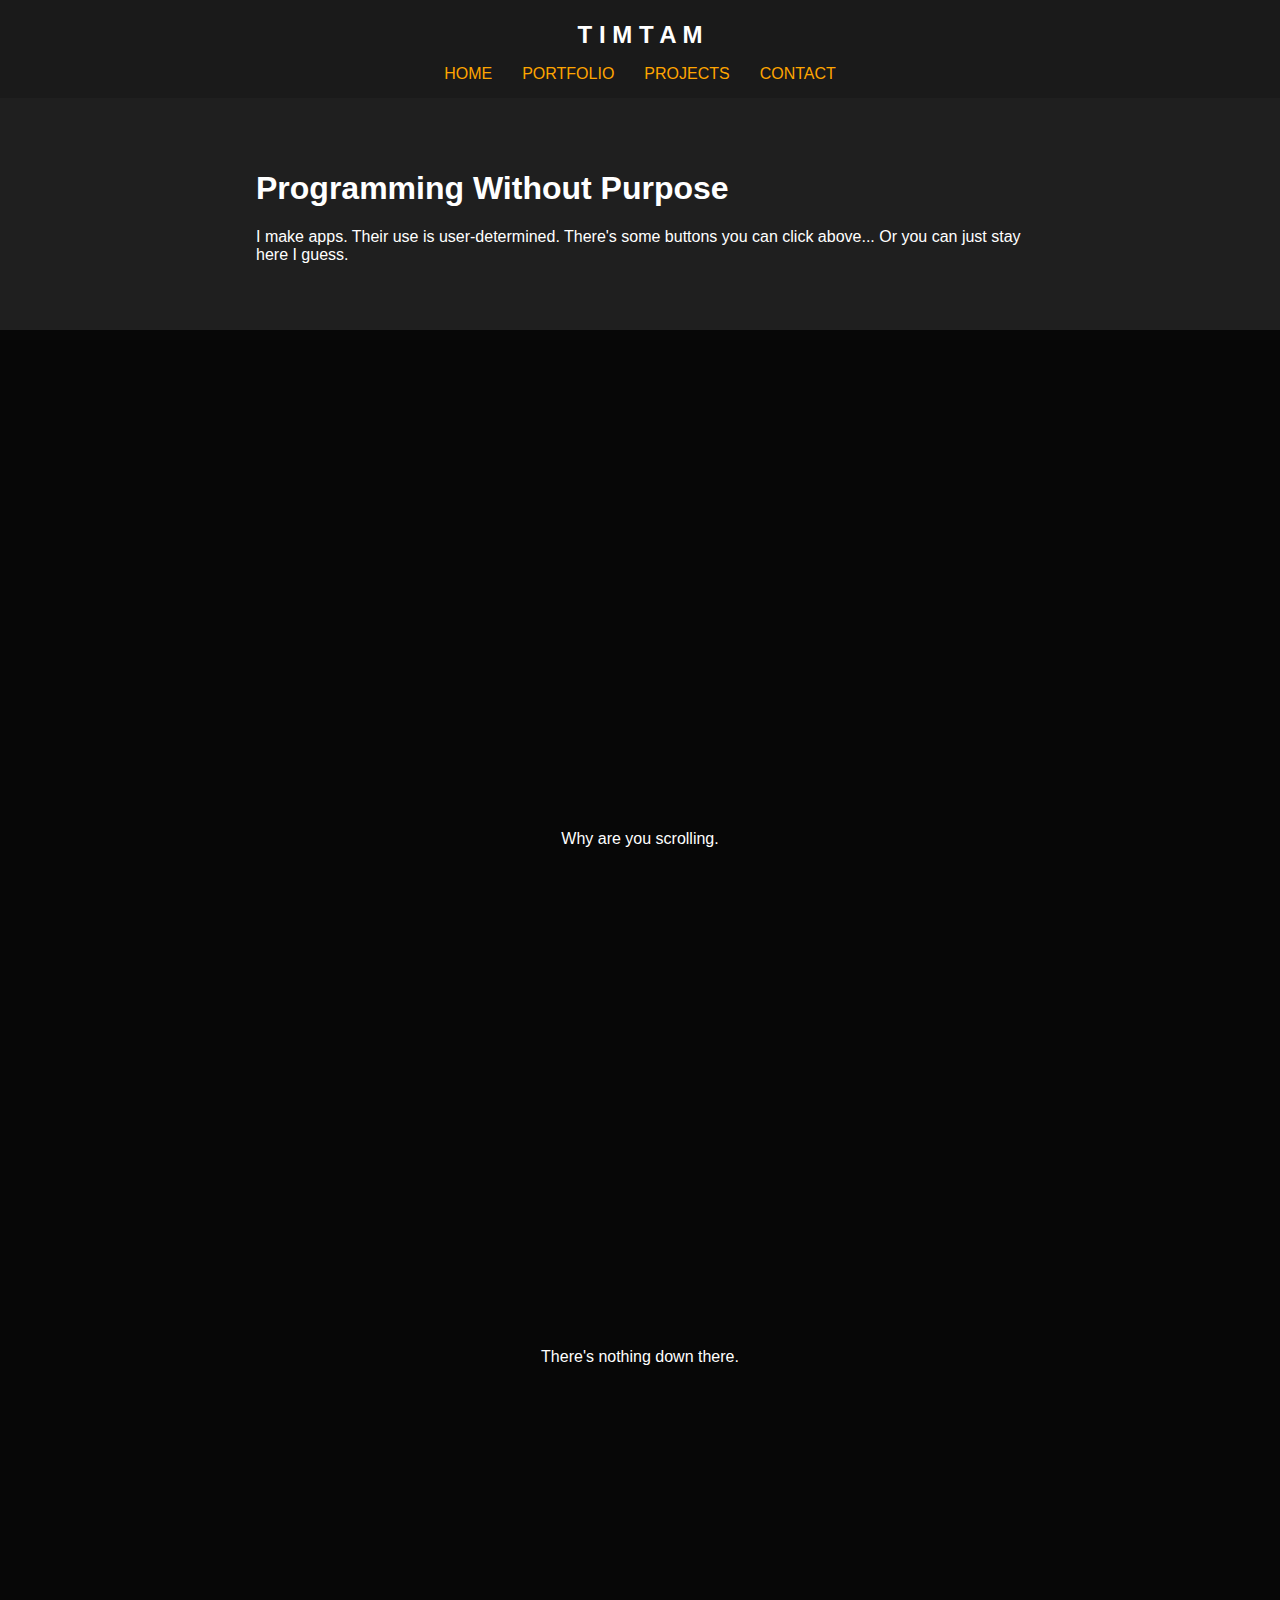
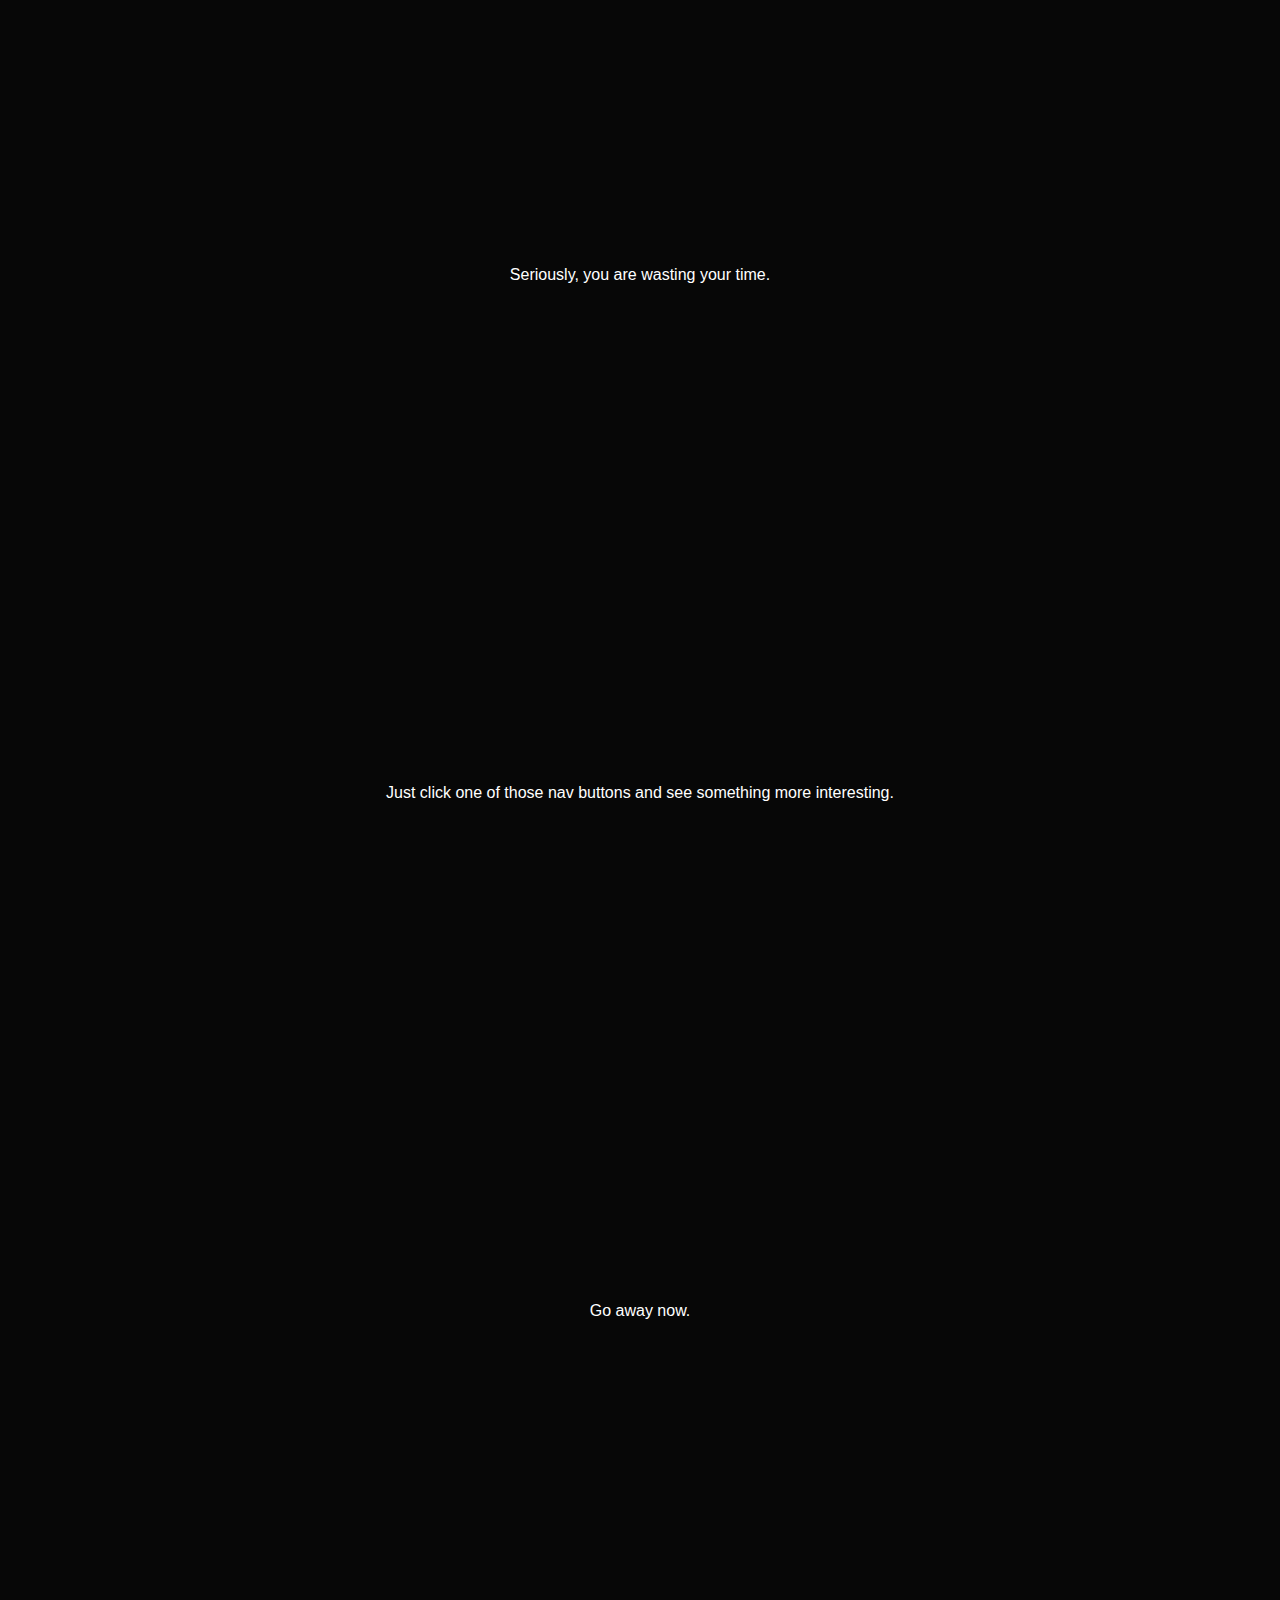
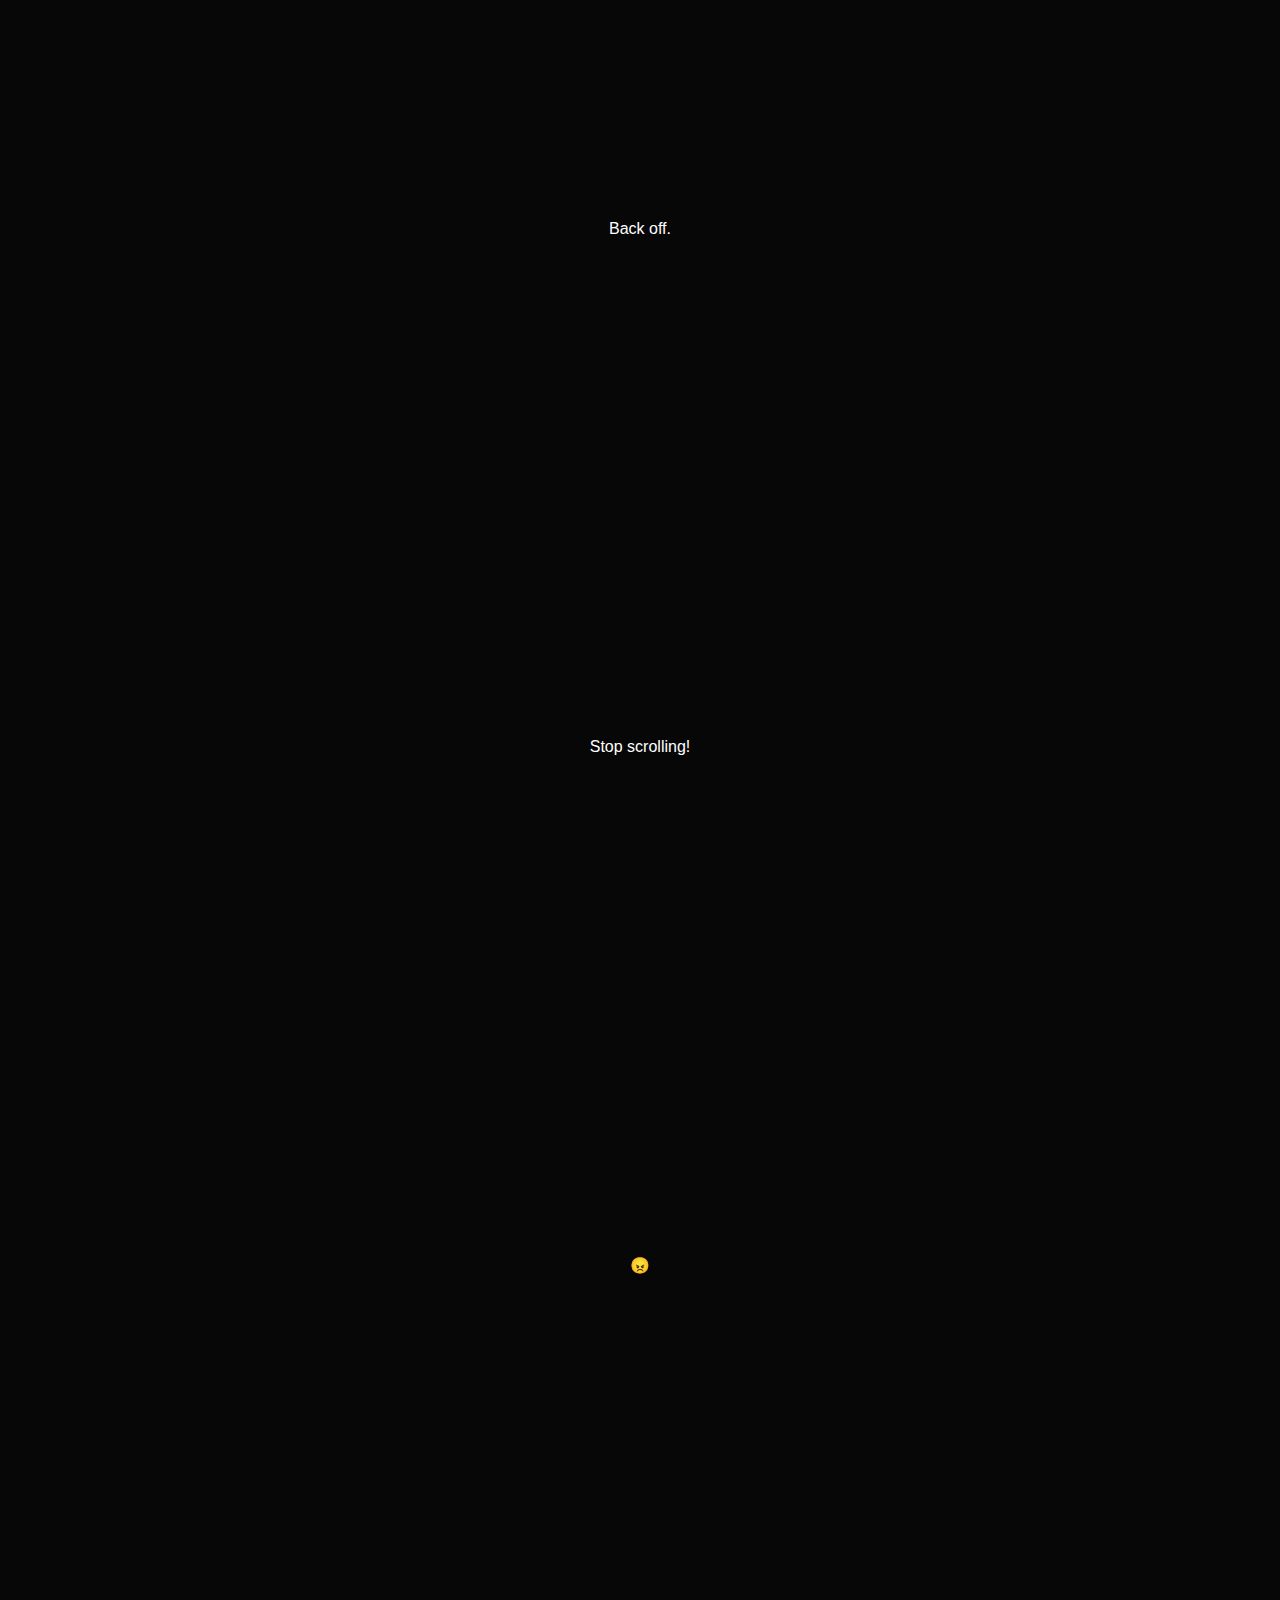
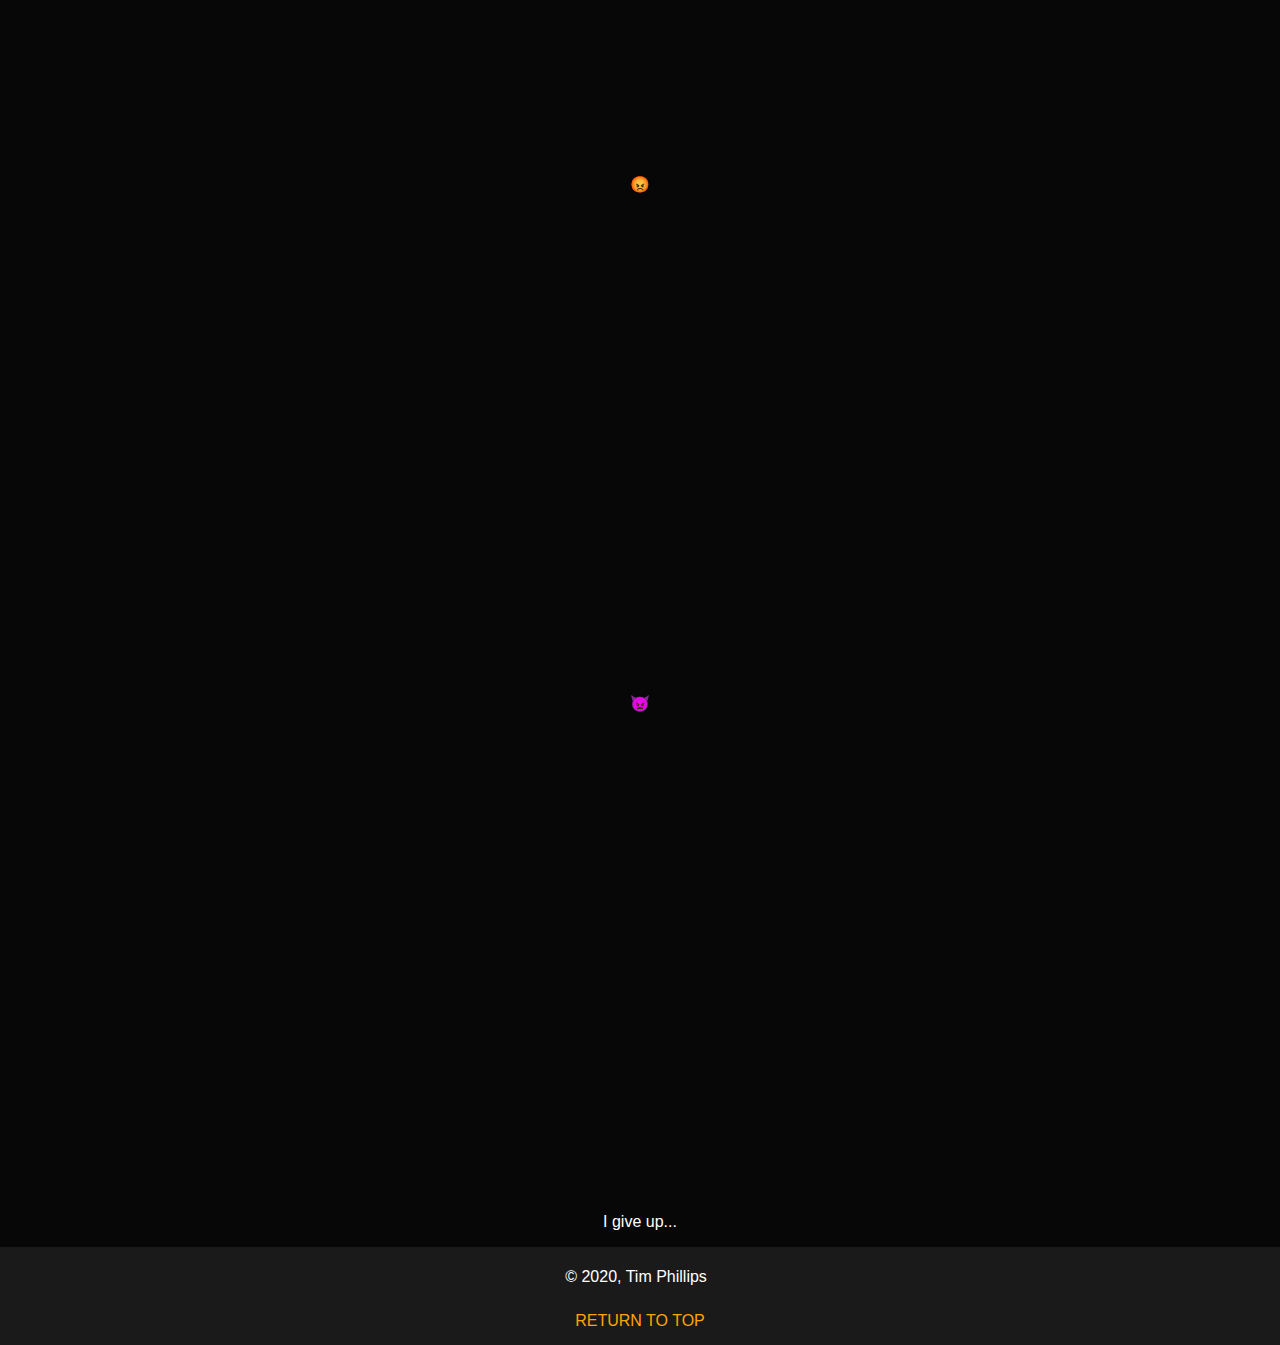
==== index.html @ d6d2168a "Fixed move to top." ====
<!DOCTYPE html>
<html lang='en'>
<head>
    <meta charset='UTF-8'>
    <meta name='author' content='Tim Phillips'>
    <meta name='description' content='A portfolio website belonging to Tim Phillips.'>

    <meta property='og:image' content='favicon.png'>
    <meta property='og:description' content='A portfolio website belonging to Tim Phillips.'>

    <meta property='og:title' content='TimTam'>
    <title>TimTam</title>

    <link rel='stylesheet' href='style.css'>
    <link rel='shortcut icon' href='favicon.png' type='image/x-icon'>
</head>
<body>
    <span id="top"></span>
    <header>
        <nav>
            <h1 class="txt-center">T I M T A M</h1>

            <ul class="nav">
                <li><a class="a" href="index.html">HOME</a></li>
                <li><a class="a" href="portfolio.html">PORTFOLIO</a></li>
                <li><a class="a" href="projects.html">PROJECTS</a></li>
                <li><a class="a" href="contact.html">CONTACT</a></li>
            </ul>
        </nav>
    </header>

    <main>
        <article>
            <h1>Programming Without Purpose</h1>
            <p>I make apps. Their use is user-determined. There's some buttons you can click above... Or you can just stay here I guess.
            </p>
        </article>

        <div style="text-align: center; margin-top: 500px;"><p>Why are you scrolling.</p></div>
        <div style="text-align: center; margin-top: 500px;"><p>There's nothing down there.</p></div>
        <div style="text-align: center; margin-top: 500px;"><p>Seriously, you are wasting your time.</p></div>
        <div style="text-align: center; margin-top: 500px;"><p>Just click one of those nav buttons and see something more interesting.</p></div>
        <div style="text-align: center; margin-top: 500px;"><p>Go away now.</p></div>
        <div style="text-align: center; margin-top: 500px;"><p>Back off.</p></div>
        <div style="text-align: center; margin-top: 500px;"><p>Stop scrolling!</p></div>
        <div style="text-align: center; margin-top: 500px;"><p>😠</p></div>
        <div style="text-align: center; margin-top: 500px;"><p>😡</p></div>
        <div class="shakey" style="text-align: center; margin-top: 500px;"><p>👿</p></div>
        <div style="text-align: center; margin-top: 500px;"><p>I give up...</p></div>
    </main>

    <footer>
        <p>© 2020, Tim Phillips</p>
        <a class="a" href="#top">RETURN TO TOP</a>
    </footer>
</body>
</html>
---- style.css ----
:root {
    --background: #070707;
    --lighter-background: #1a1a1a;
    --lightest-background: #1f1f1f;
}

html, body {
    margin: 0;
    padding: 0;
    scroll-behavior: smooth;
}

.txt-center {
    text-align: center;
}

body {
    background-color: var(--background);
    color: white;
    overflow-x: hidden;
    font-family: 'Segoe UI', Tahoma, Geneva, Verdana, sans-serif;
}

ul {
    list-style: none;
    padding: 0px;
}

.a {
    color: orange;
    text-decoration: none;
    margin: 10px;
}

.a:hover {
    color: white;
}

.nav li {
    transition-property: transform;
    transition-duration: 0.3s;
}

.nav li:hover {
    transform: scale(1.1);
}

.a:active {
    color: orangered;
}

header, footer {
    background-color: var(--lighter-background);
    display: flex;
    flex-direction: column;
    flex-wrap: wrap;
    padding: 5px;
    align-content: center;
}

header {
    position: sticky;
    left: 0;
    top: 0;
    z-index: 10;
}

header h1 {
    font-size: 1.5em;
}

.nav {
    display: flex;
    margin: 10px;
    justify-content: center;
}

.nav li {
    margin-right: 5px;
    margin-left: 5px;
}

main {
    min-height: calc(100vh - 217px);
    margin: 0 auto;
}

main article {
    background-color: var(--lightest-background);
    padding: 50px;
    padding-left: 20%;
    padding-right: 20%;
}

/* CONTENT CSS */

.shakey {
    animation-name: shake;
    animation-duration: 0.2s;
    animation-iteration-count: infinite;
}

@keyframes shake {
    0% { transform: translate(1px, 1px) rotate(0deg); }
    10% { transform: translate(-1px, -2px) rotate(-1deg); }
    20% { transform: translate(-3px, 0px) rotate(1deg); }
    30% { transform: translate(3px, 2px) rotate(0deg); }
    40% { transform: translate(1px, -1px) rotate(1deg); }
    50% { transform: translate(-1px, 2px) rotate(-1deg); }
    60% { transform: translate(-3px, 1px) rotate(0deg); }
    70% { transform: translate(3px, 1px) rotate(-1deg); }
    80% { transform: translate(-1px, -1px) rotate(1deg); }
    90% { transform: translate(1px, 2px) rotate(0deg); }
    100% { transform: translate(1px, -2px) rotate(-1deg); }
}
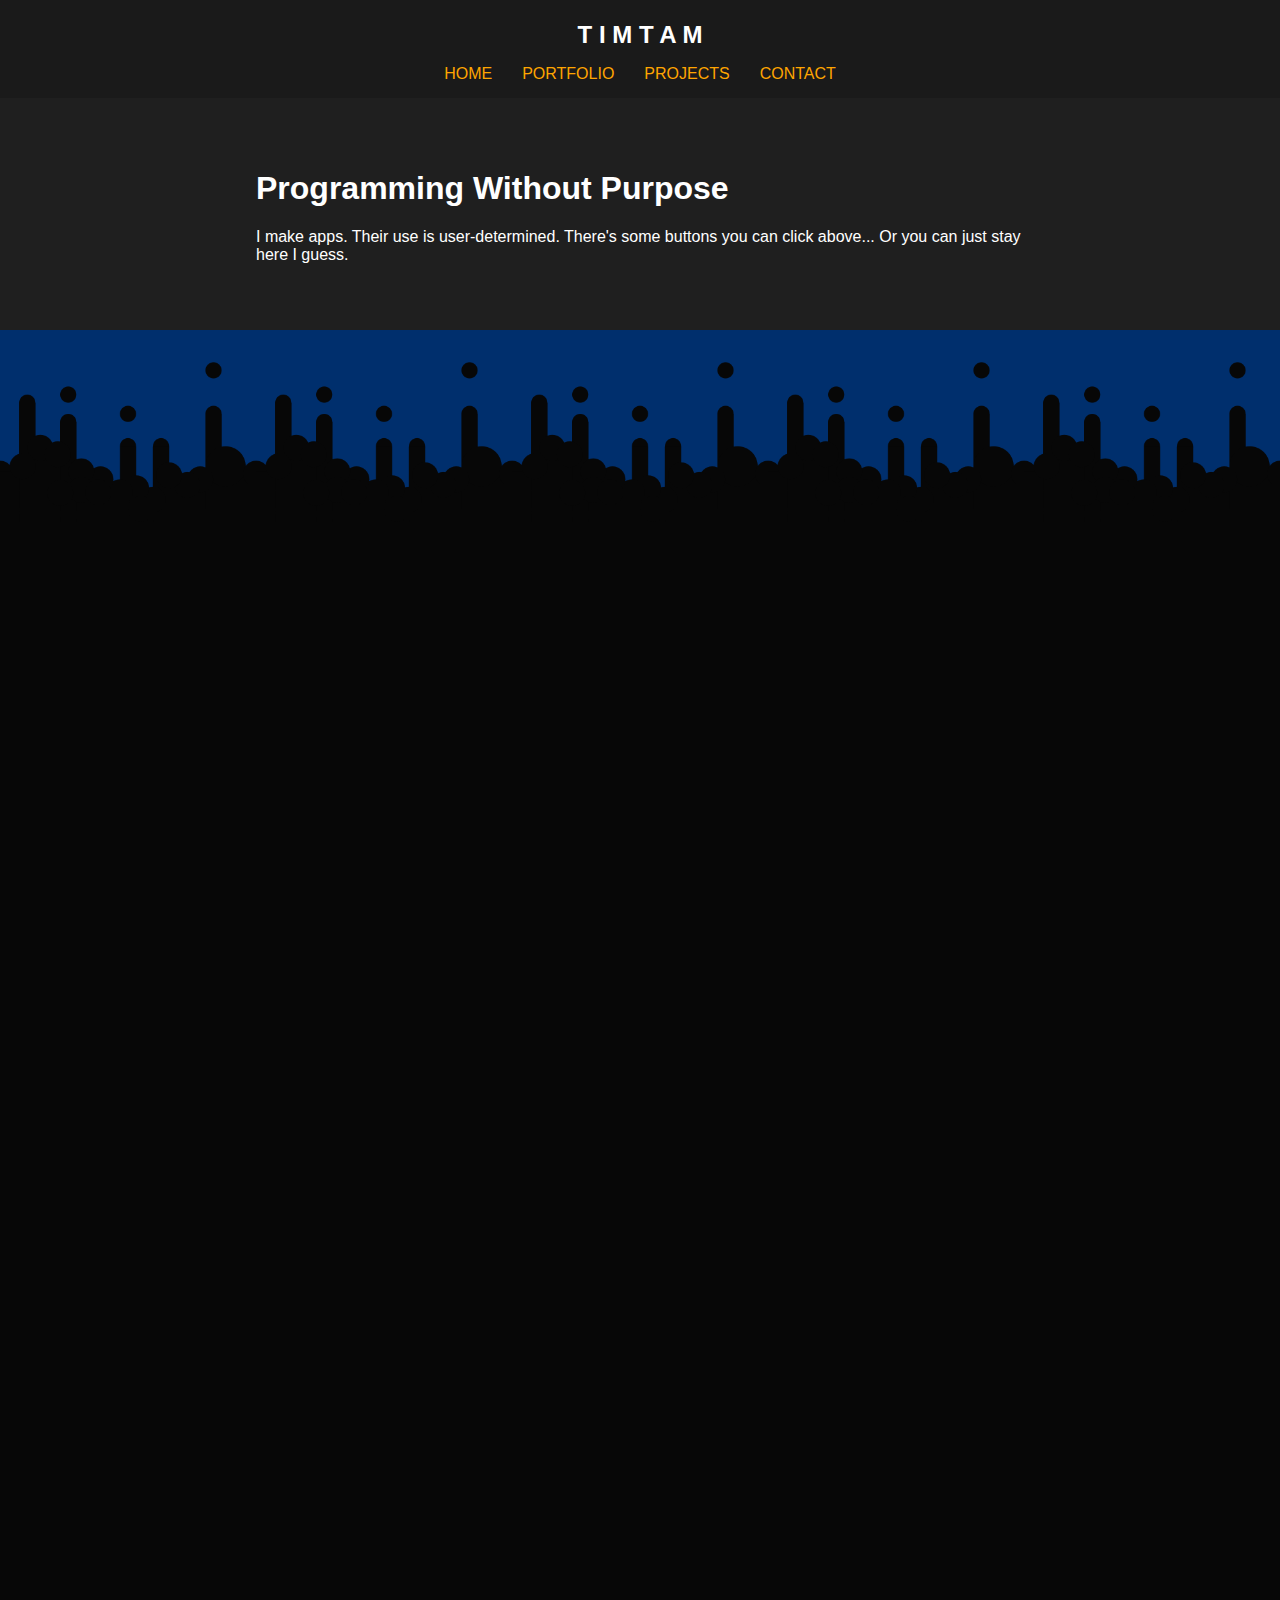
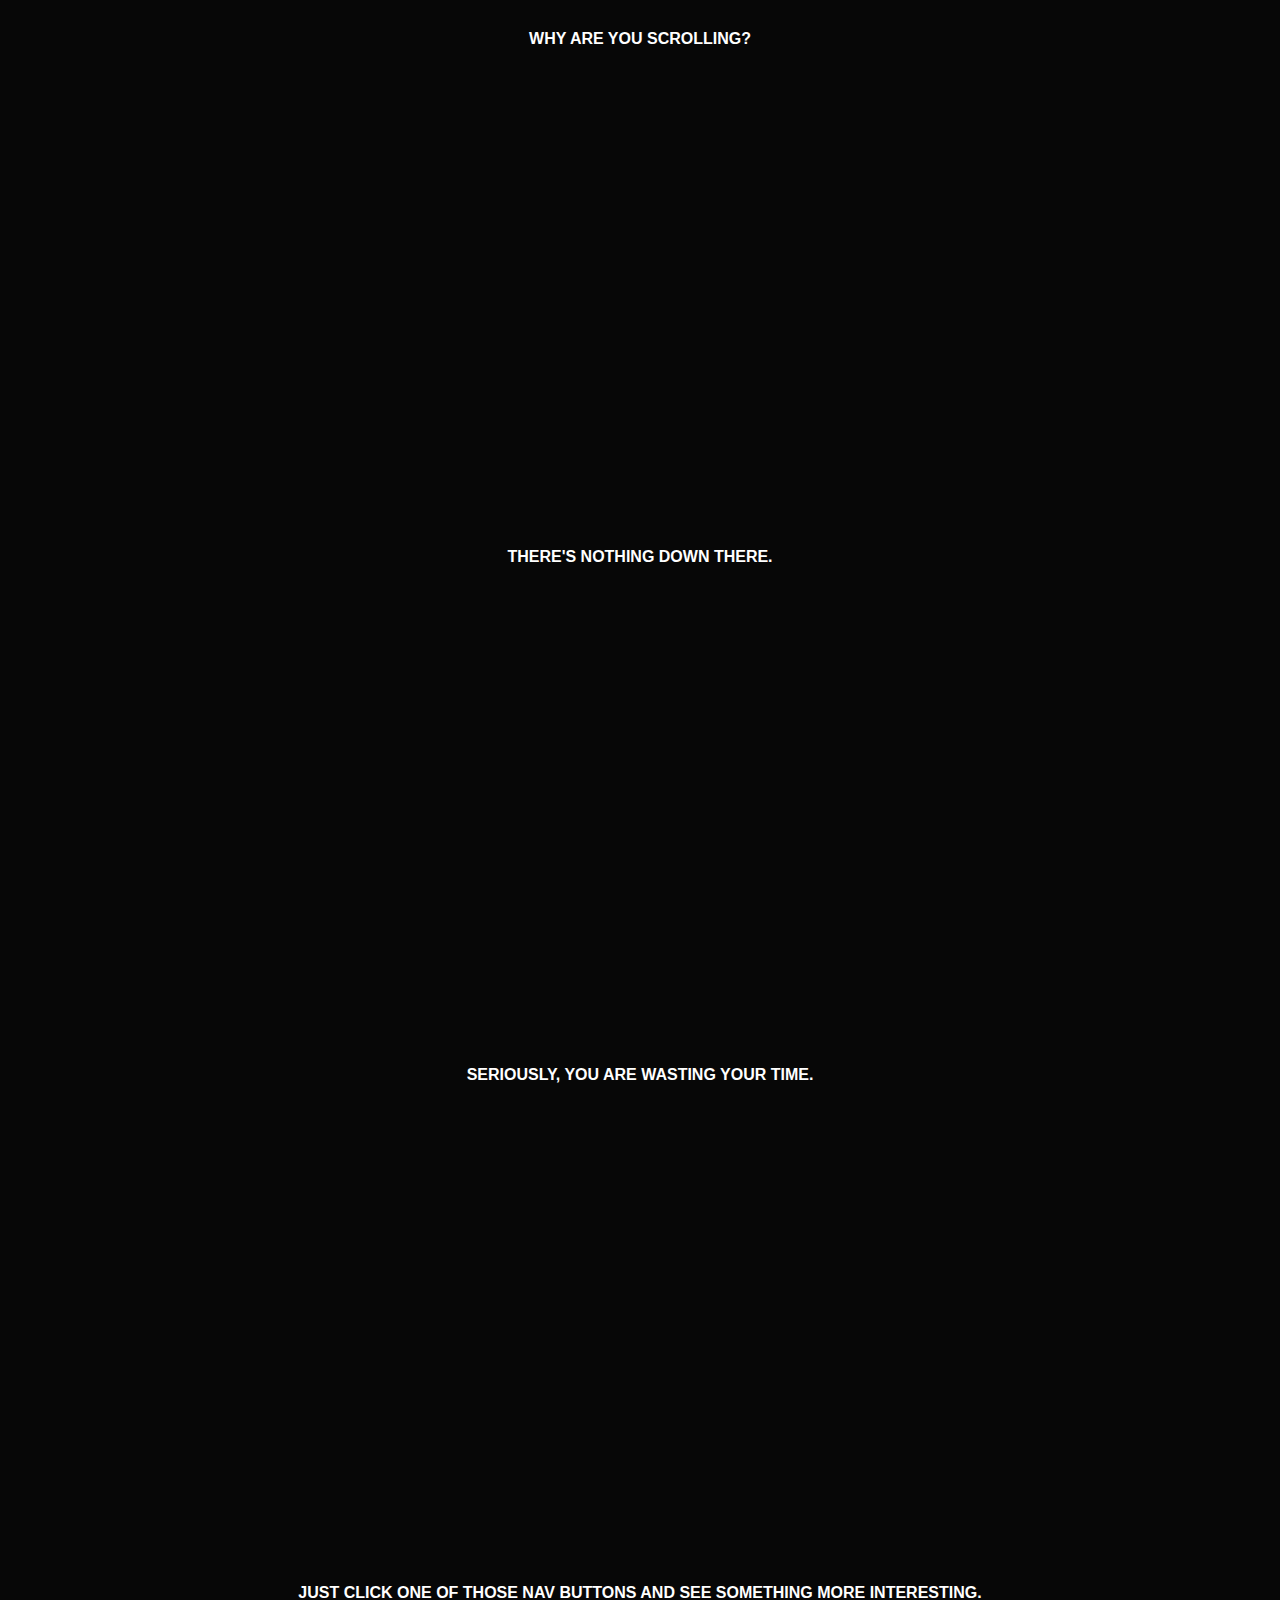
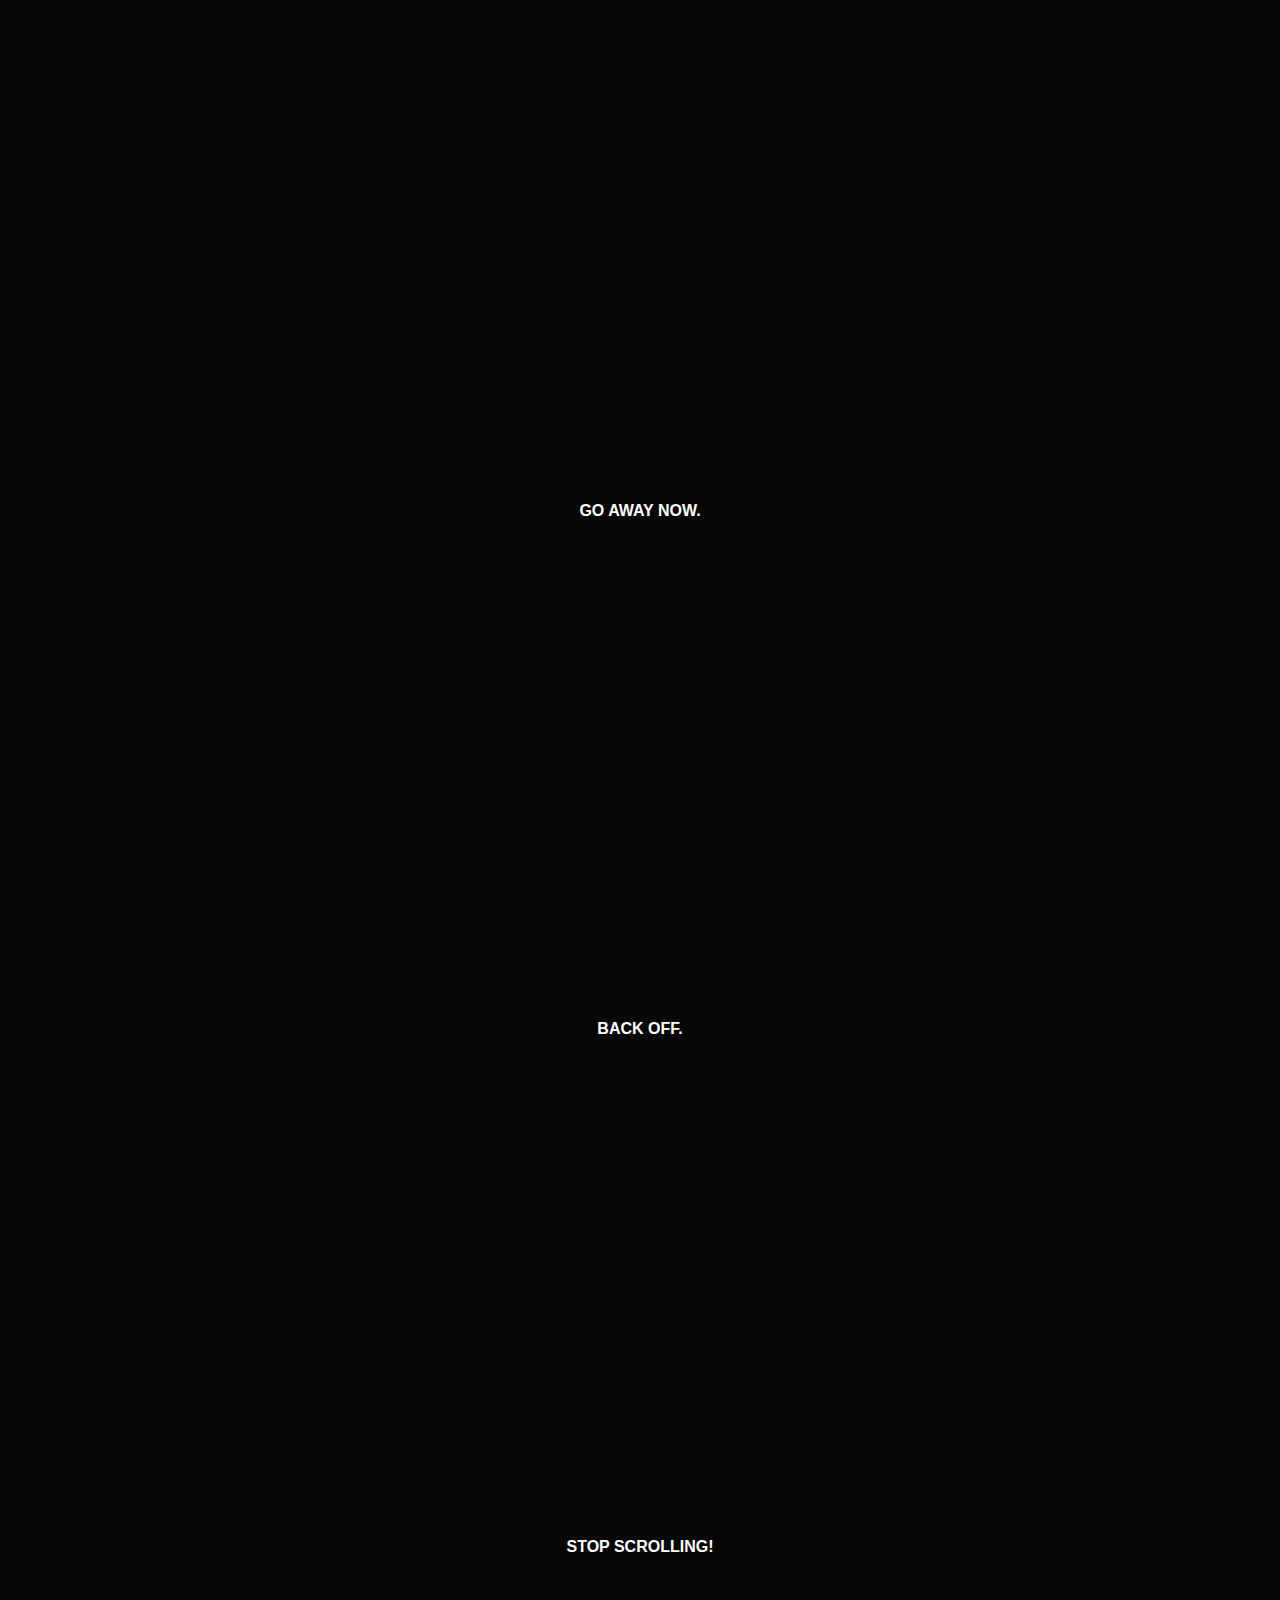
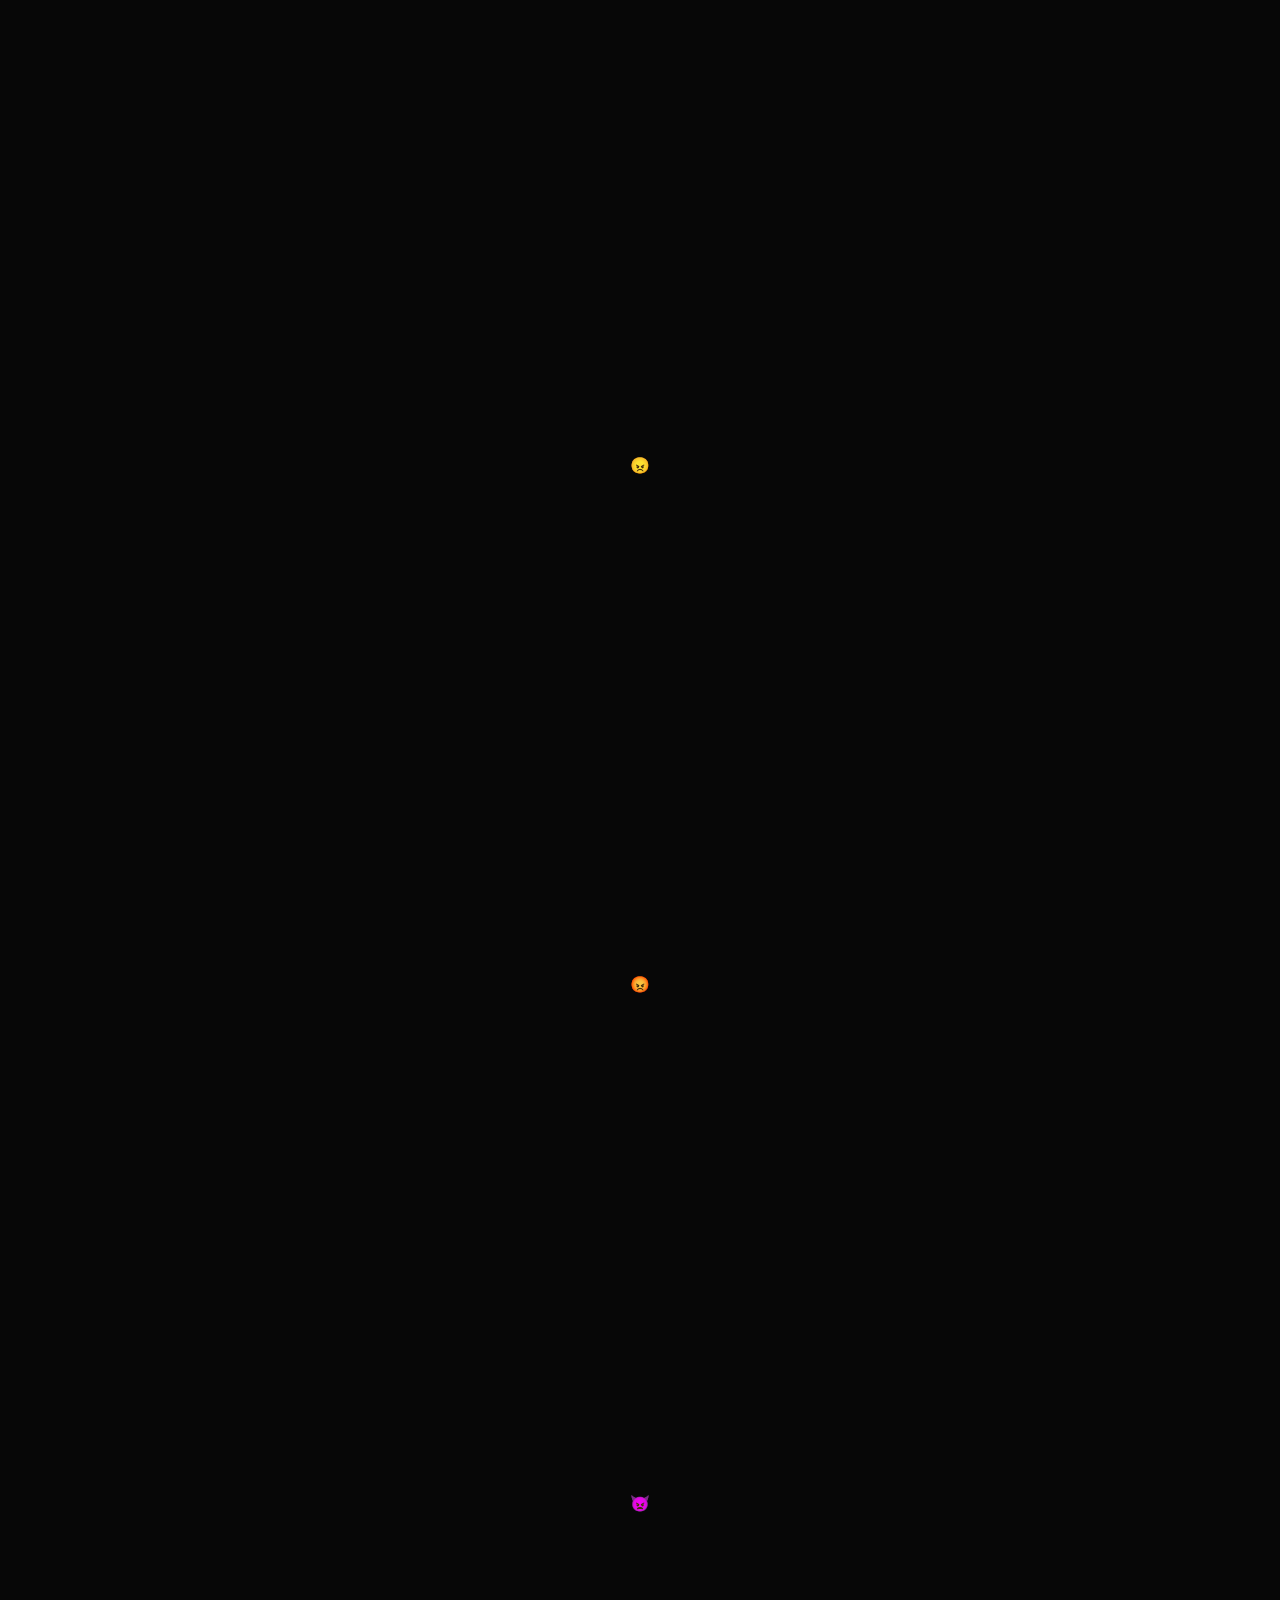
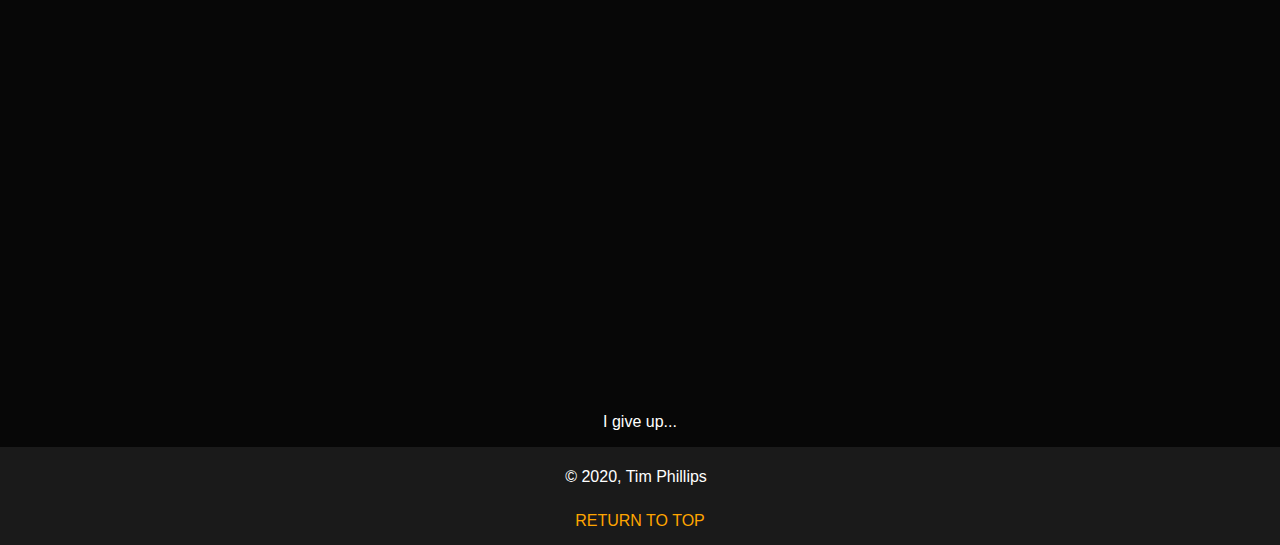
==== commit 0b0c4871: "Updated background randomization." ====
--- a/index.html
+++ b/index.html
@@ -36,15 +36,17 @@
             </p>
         </article>
 
-        <div style="text-align: center; margin-top: 500px;"><p>Why are you scrolling.</p></div>
-        <div style="text-align: center; margin-top: 500px;"><p>There's nothing down there.</p></div>
-        <div style="text-align: center; margin-top: 500px;"><p>Seriously, you are wasting your time.</p></div>
-        <div style="text-align: center; margin-top: 500px;"><p>Just click one of those nav buttons and see something more interesting.</p></div>
-        <div style="text-align: center; margin-top: 500px;"><p>Go away now.</p></div>
-        <div style="text-align: center; margin-top: 500px;"><p>Back off.</p></div>
-        <div style="text-align: center; margin-top: 500px;"><p>Stop scrolling!</p></div>
-        <div style="text-align: center; margin-top: 500px;"><p>😠</p></div>
-        <div style="text-align: center; margin-top: 500px;"><p>😡</p></div>
+        <div id="overlay"></div>
+
+        <div style="text-align: center; margin-top: 500px; font-weight: bolder; text-transform: uppercase;"><p>Why are you scrolling?</p></div>
+        <div style="text-align: center; margin-top: 500px; font-weight: bolder; text-transform: uppercase;"><p>There's nothing down there.</p></div>
+        <div style="text-align: center; margin-top: 500px; font-weight: bolder; text-transform: uppercase;"><p>Seriously, you are wasting your time.</p></div>
+        <div style="text-align: center; margin-top: 500px; font-weight: bolder; text-transform: uppercase;"><p>Just click one of those nav buttons and see something more interesting.</p></div>
+        <div style="text-align: center; margin-top: 500px; font-weight: bolder; text-transform: uppercase;"><p>Go away now.</p></div>
+        <div style="text-align: center; margin-top: 500px; font-weight: bolder; text-transform: uppercase;"><p>Back off.</p></div>
+        <div style="text-align: center; margin-top: 500px; font-weight: bolder; text-transform: uppercase;"><p>Stop scrolling!</p></div>
+        <div style="text-align: center; margin-top: 500px; font-weight: bolder; text-transform: uppercase;"><p>😠</p></div>
+        <div style="text-align: center; margin-top: 500px; font-weight: bolder; text-transform: uppercase;"><p>😡</p></div>
         <div class="shakey" style="text-align: center; margin-top: 500px;"><p>👿</p></div>
         <div style="text-align: center; margin-top: 500px;"><p>I give up...</p></div>
     </main>
@@ -53,5 +55,9 @@
         <p>© 2020, Tim Phillips</p>
         <a class="a" href="#top">RETURN TO TOP</a>
     </footer>
+
+    <script>
+        document.getElementById("overlay").style = `background: url("images/backoverlay${Math.floor(Math.random() * 2) + 1}.png"); height: 800px; background-size: 256px; background-repeat: repeat-x;`
+    </script>
 </body>
 </html>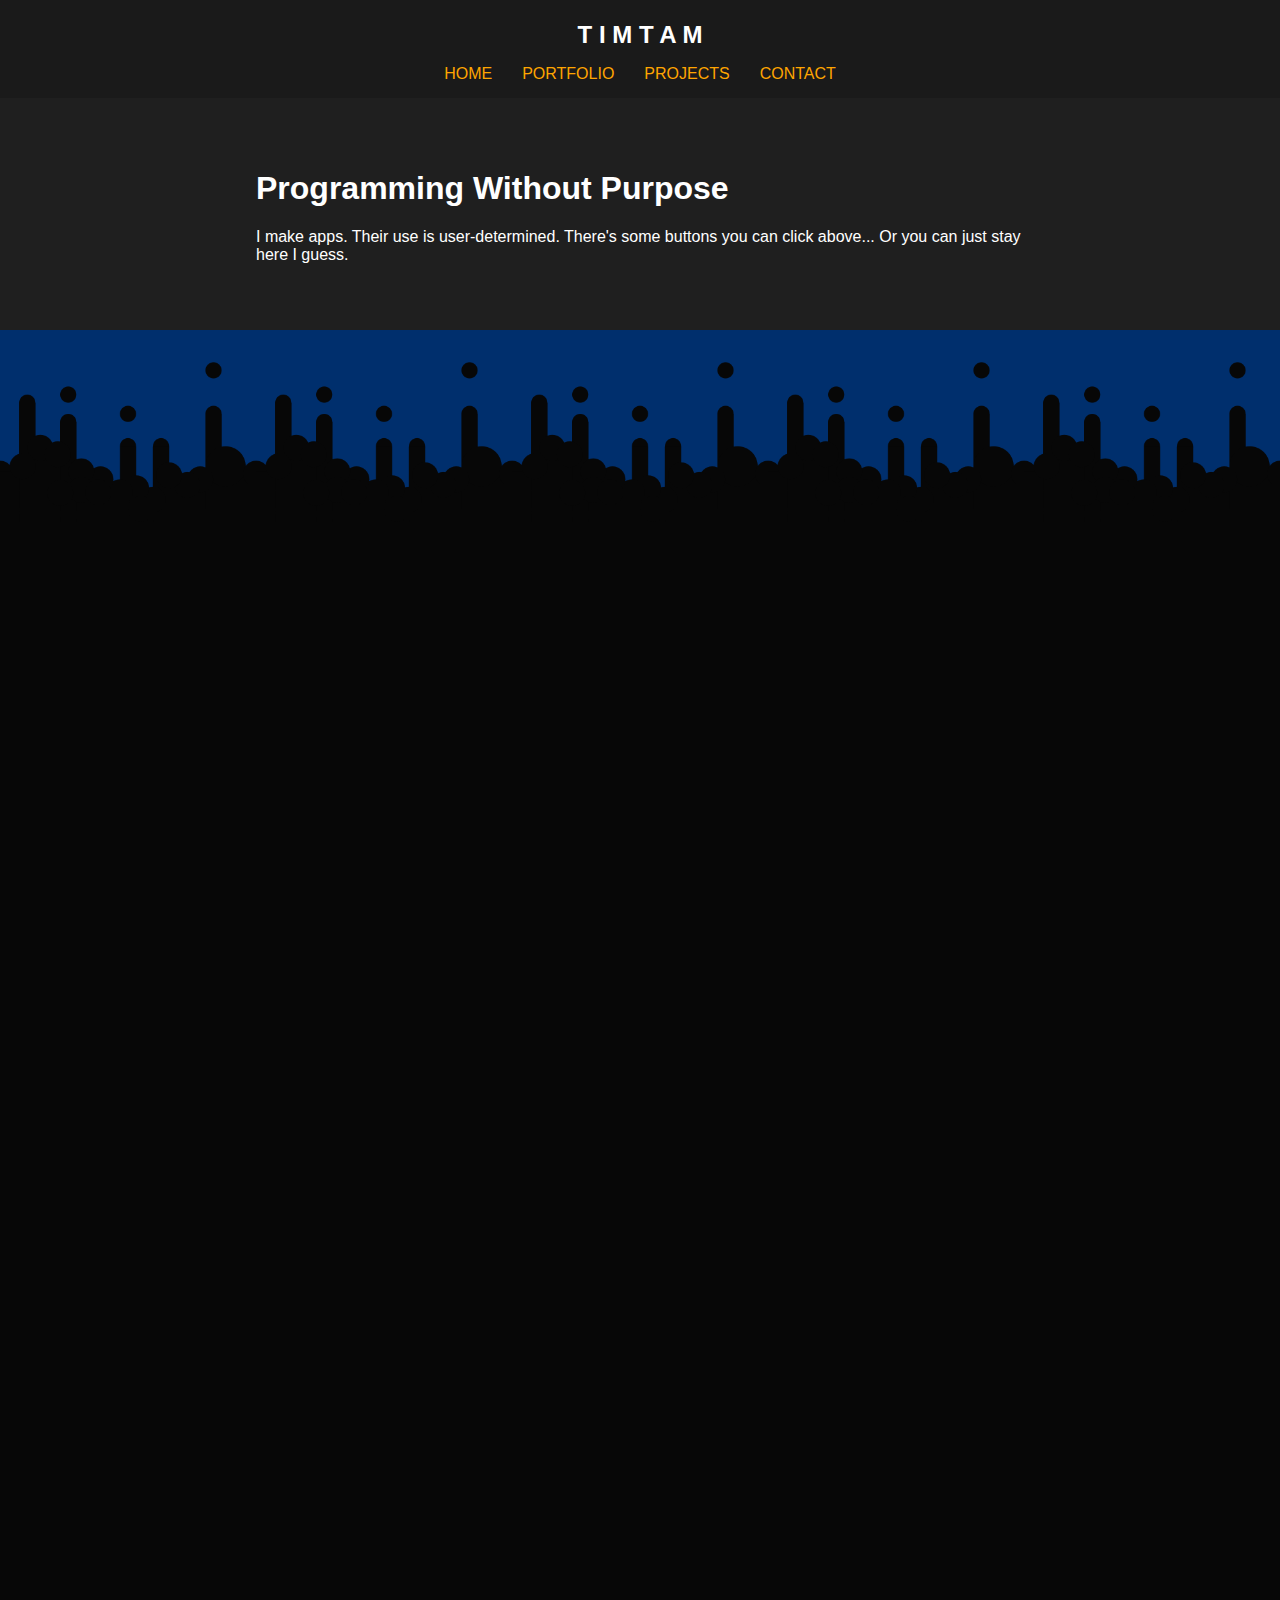
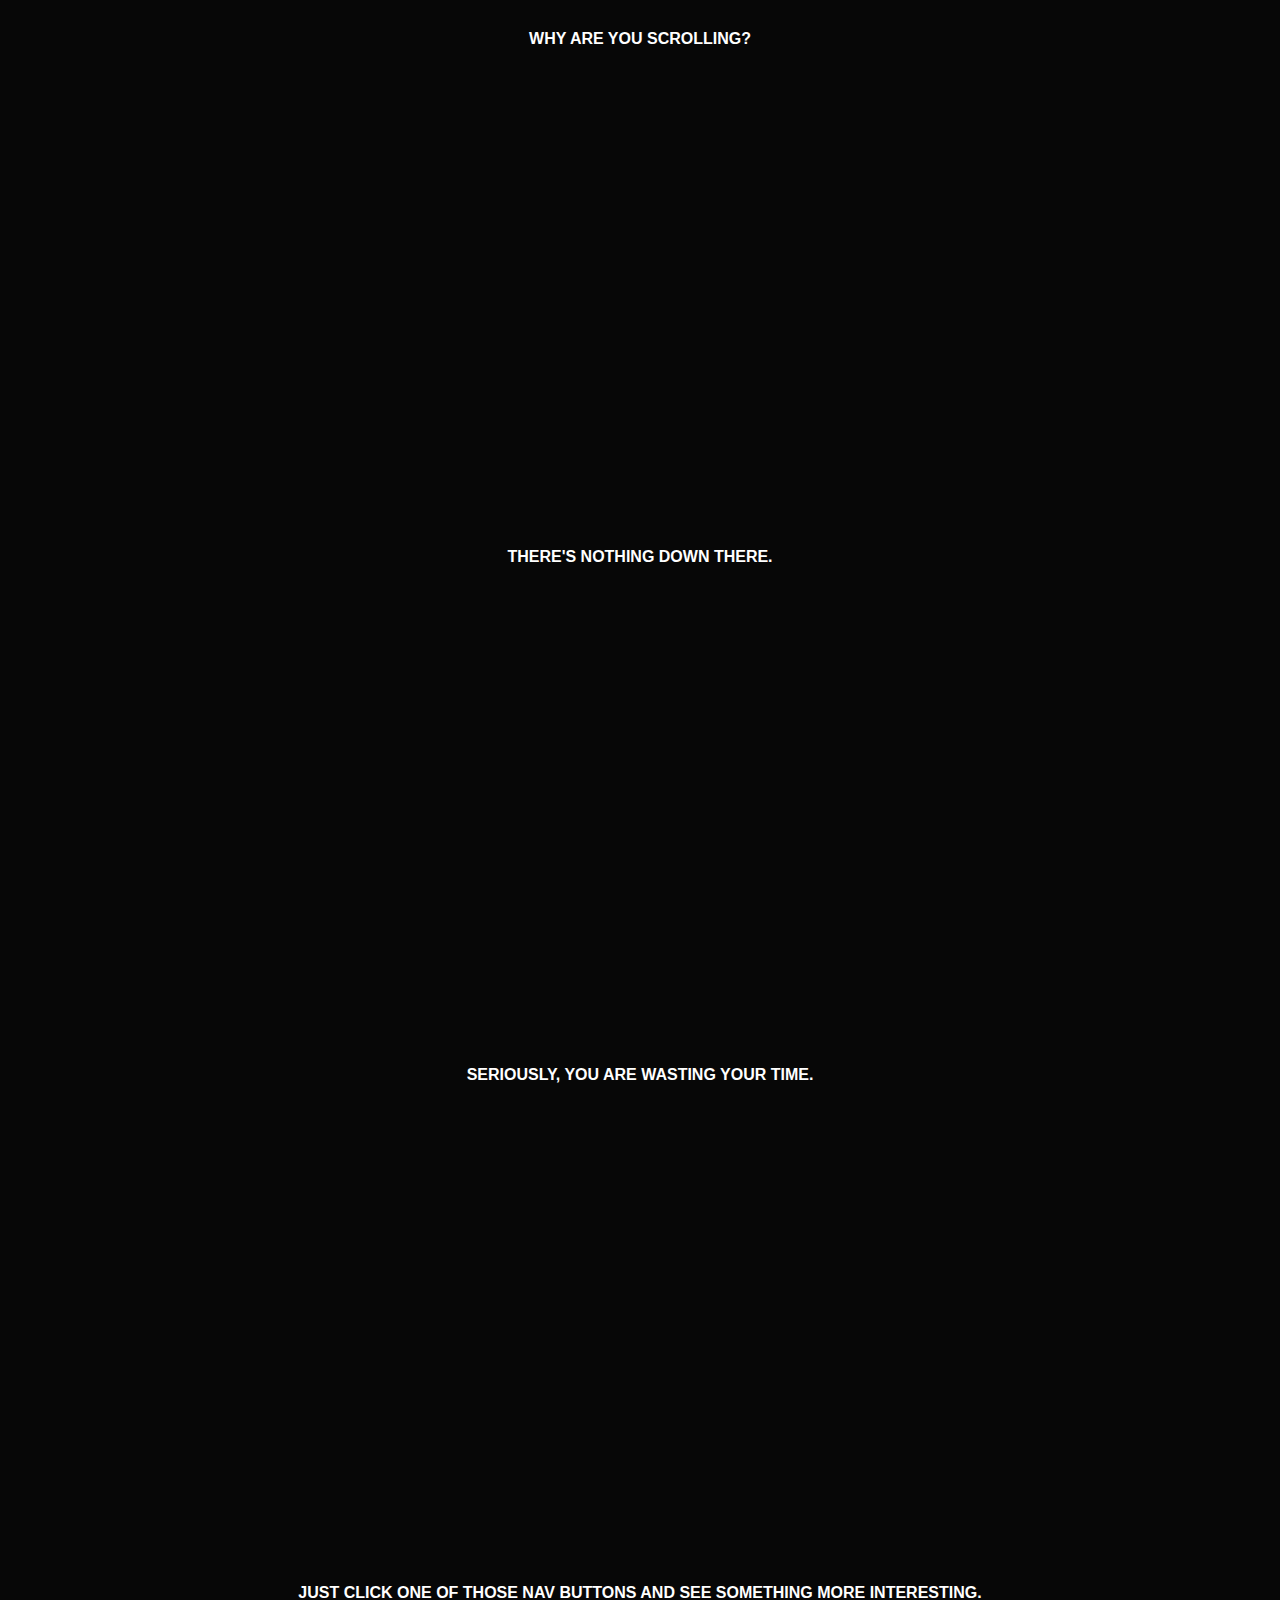
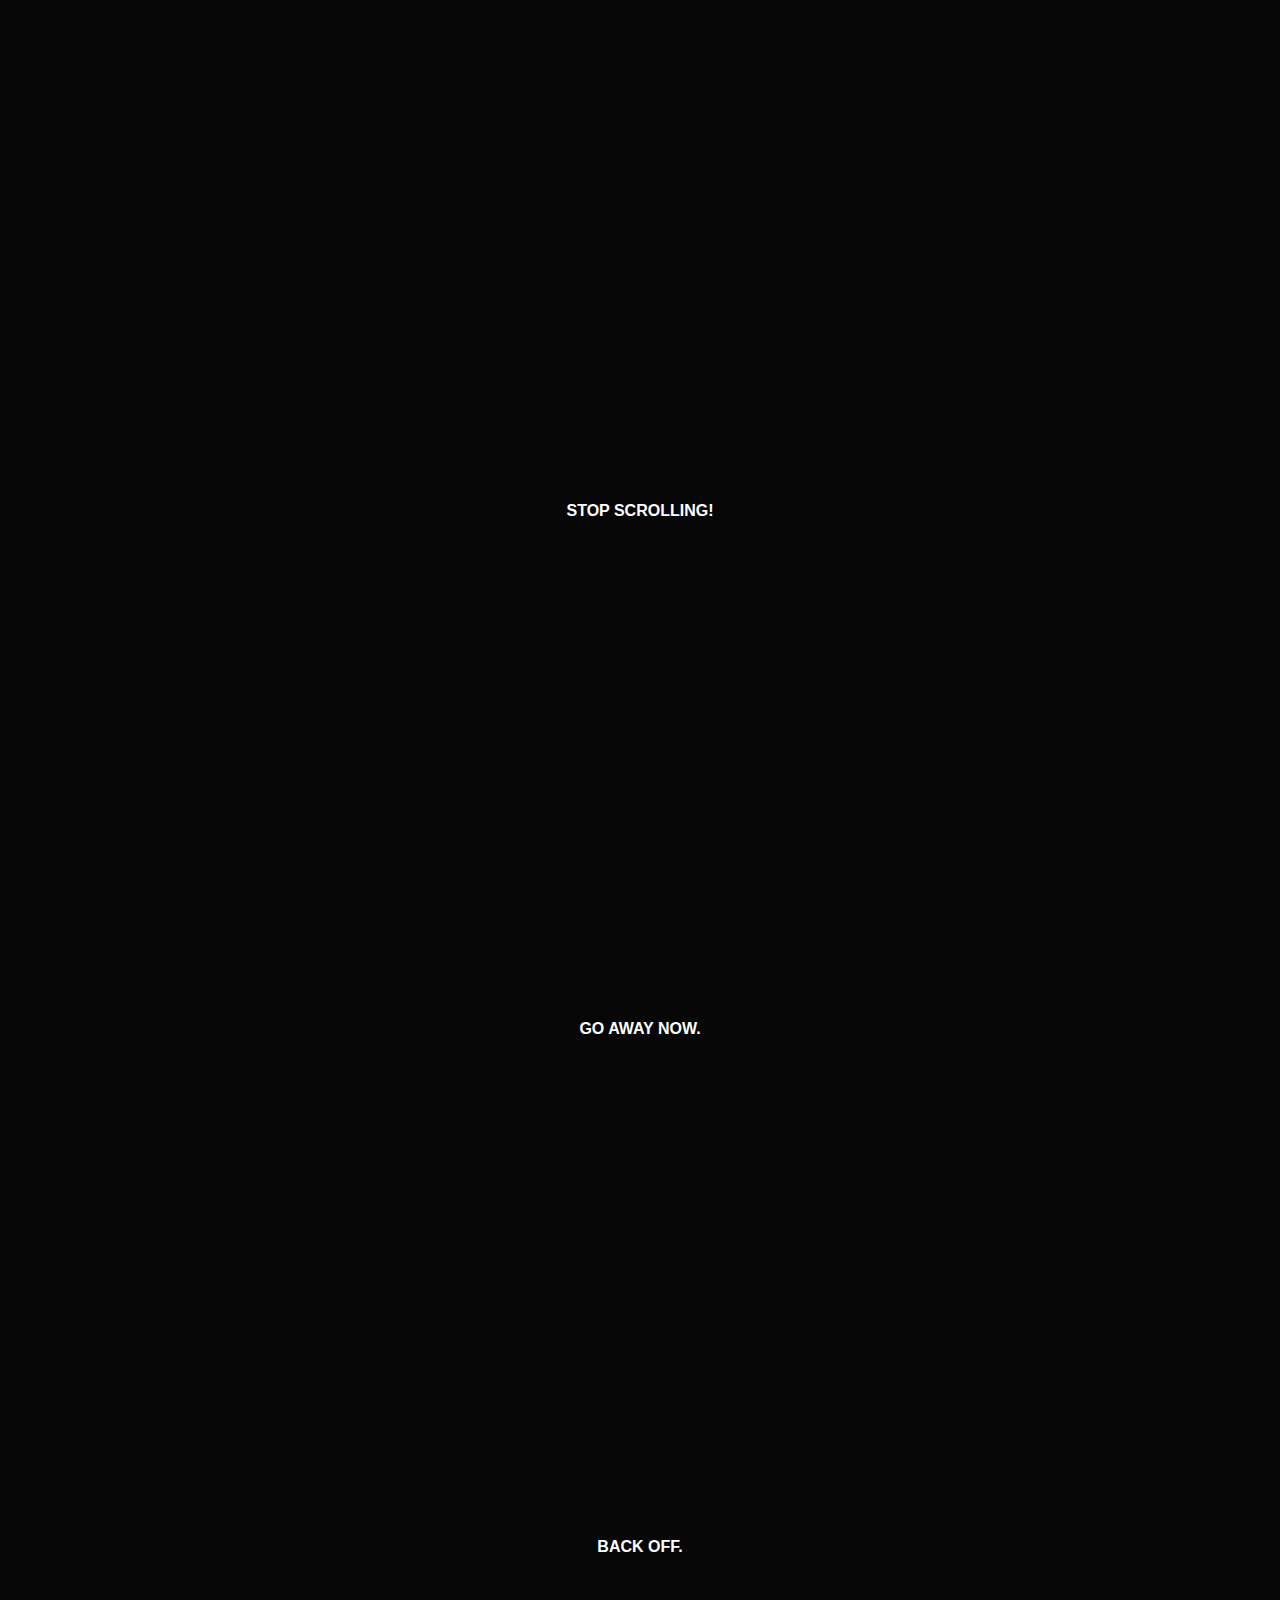
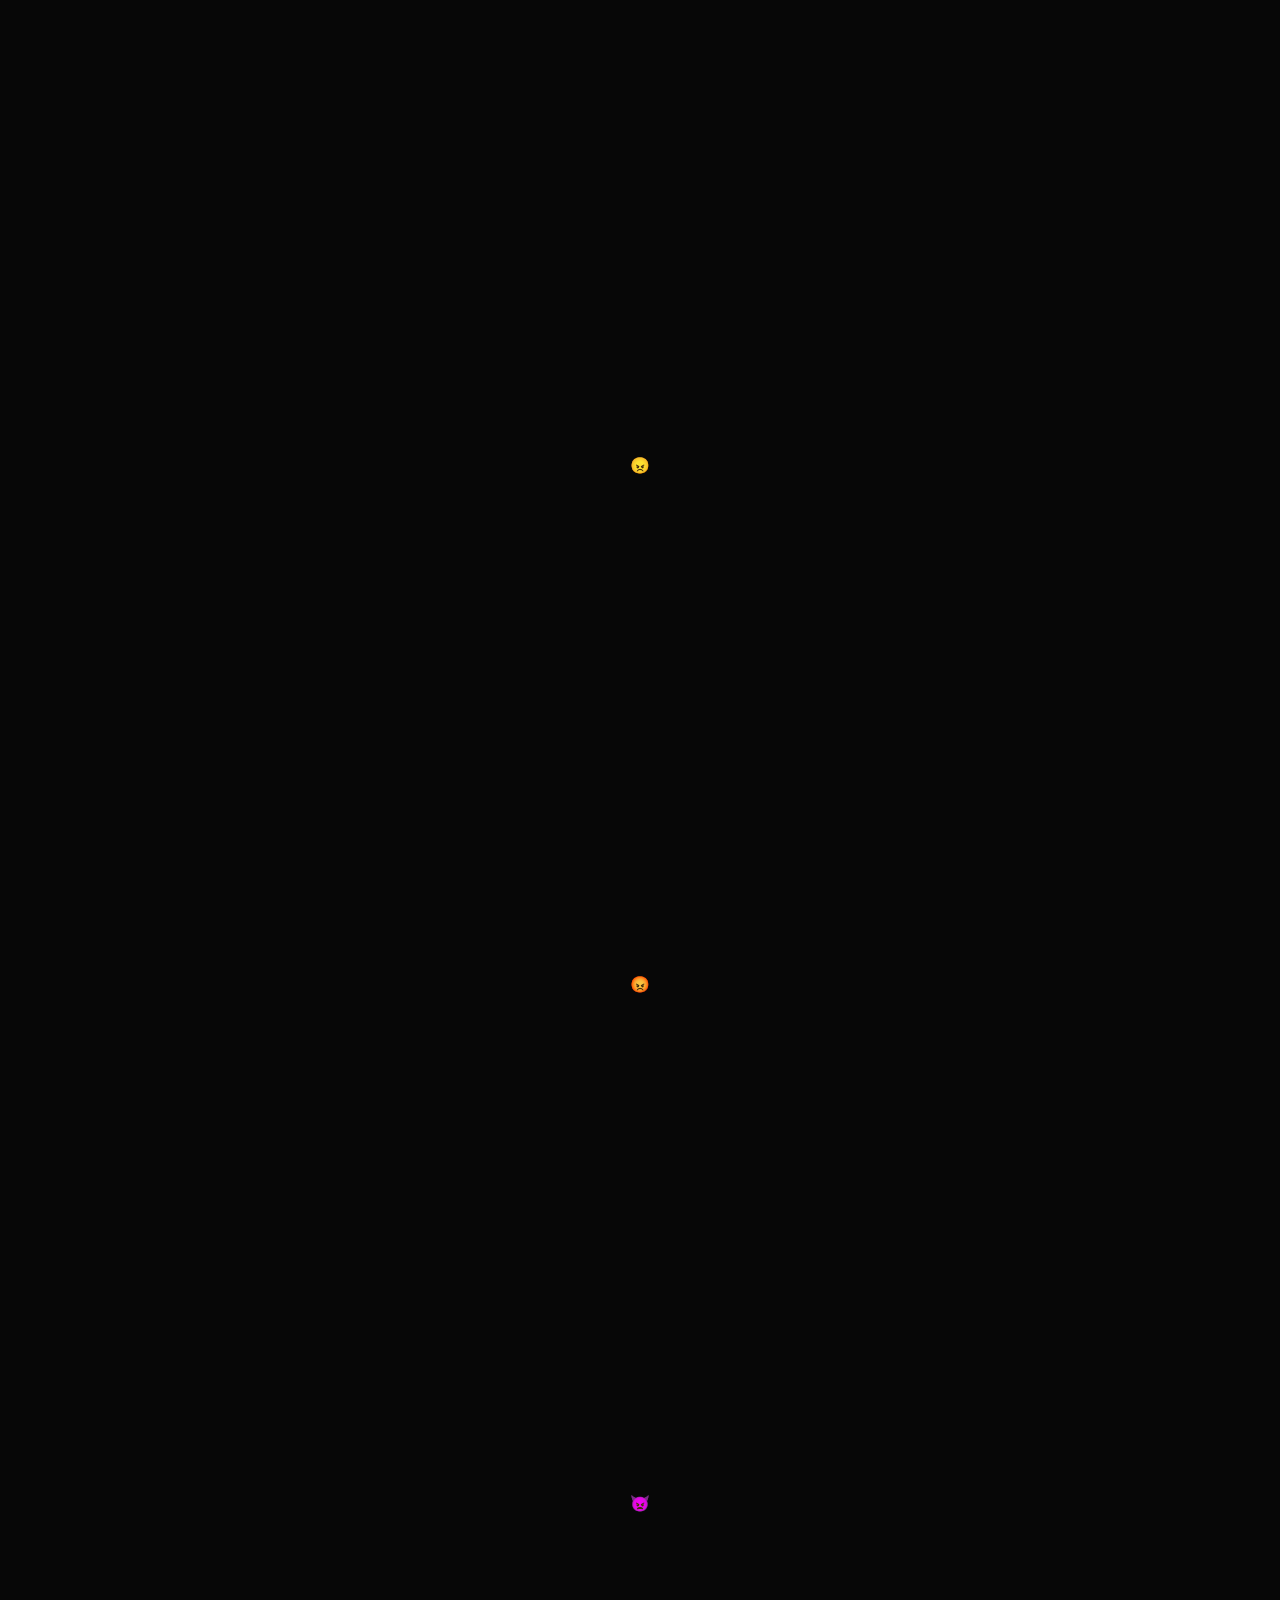
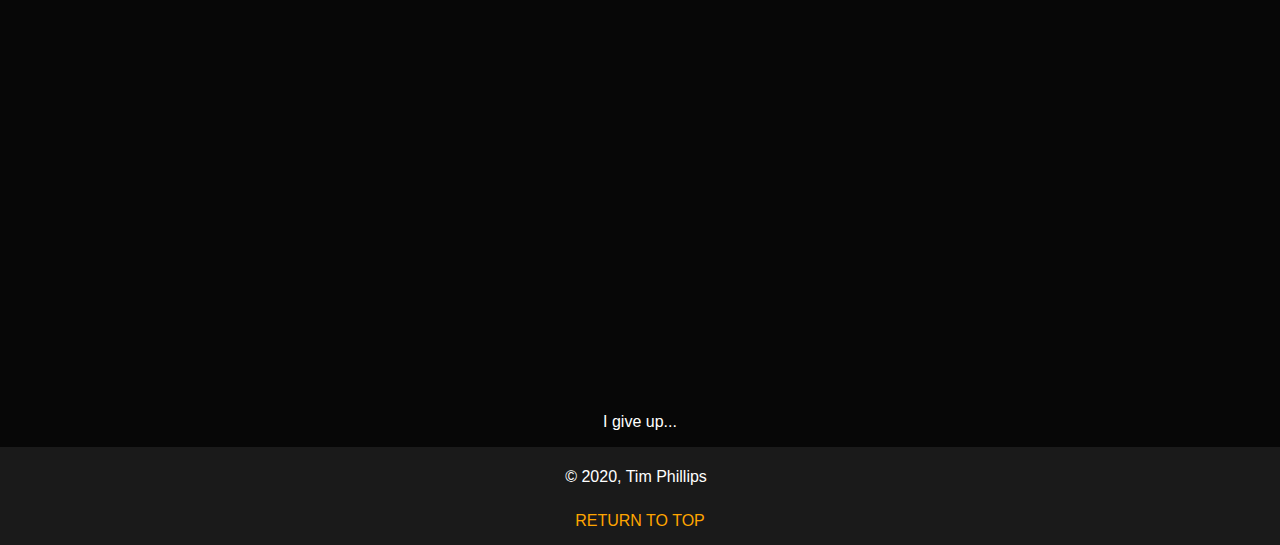
==== commit 652c991f: "Fixed homepage surprise order." ====
--- a/index.html
+++ b/index.html
@@ -42,9 +42,9 @@
         <div style="text-align: center; margin-top: 500px; font-weight: bolder; text-transform: uppercase;"><p>There's nothing down there.</p></div>
         <div style="text-align: center; margin-top: 500px; font-weight: bolder; text-transform: uppercase;"><p>Seriously, you are wasting your time.</p></div>
         <div style="text-align: center; margin-top: 500px; font-weight: bolder; text-transform: uppercase;"><p>Just click one of those nav buttons and see something more interesting.</p></div>
+        <div style="text-align: center; margin-top: 500px; font-weight: bolder; text-transform: uppercase;"><p>Stop scrolling!</p></div>
         <div style="text-align: center; margin-top: 500px; font-weight: bolder; text-transform: uppercase;"><p>Go away now.</p></div>
         <div style="text-align: center; margin-top: 500px; font-weight: bolder; text-transform: uppercase;"><p>Back off.</p></div>
-        <div style="text-align: center; margin-top: 500px; font-weight: bolder; text-transform: uppercase;"><p>Stop scrolling!</p></div>
         <div style="text-align: center; margin-top: 500px; font-weight: bolder; text-transform: uppercase;"><p>😠</p></div>
         <div style="text-align: center; margin-top: 500px; font-weight: bolder; text-transform: uppercase;"><p>😡</p></div>
         <div class="shakey" style="text-align: center; margin-top: 500px;"><p>👿</p></div>
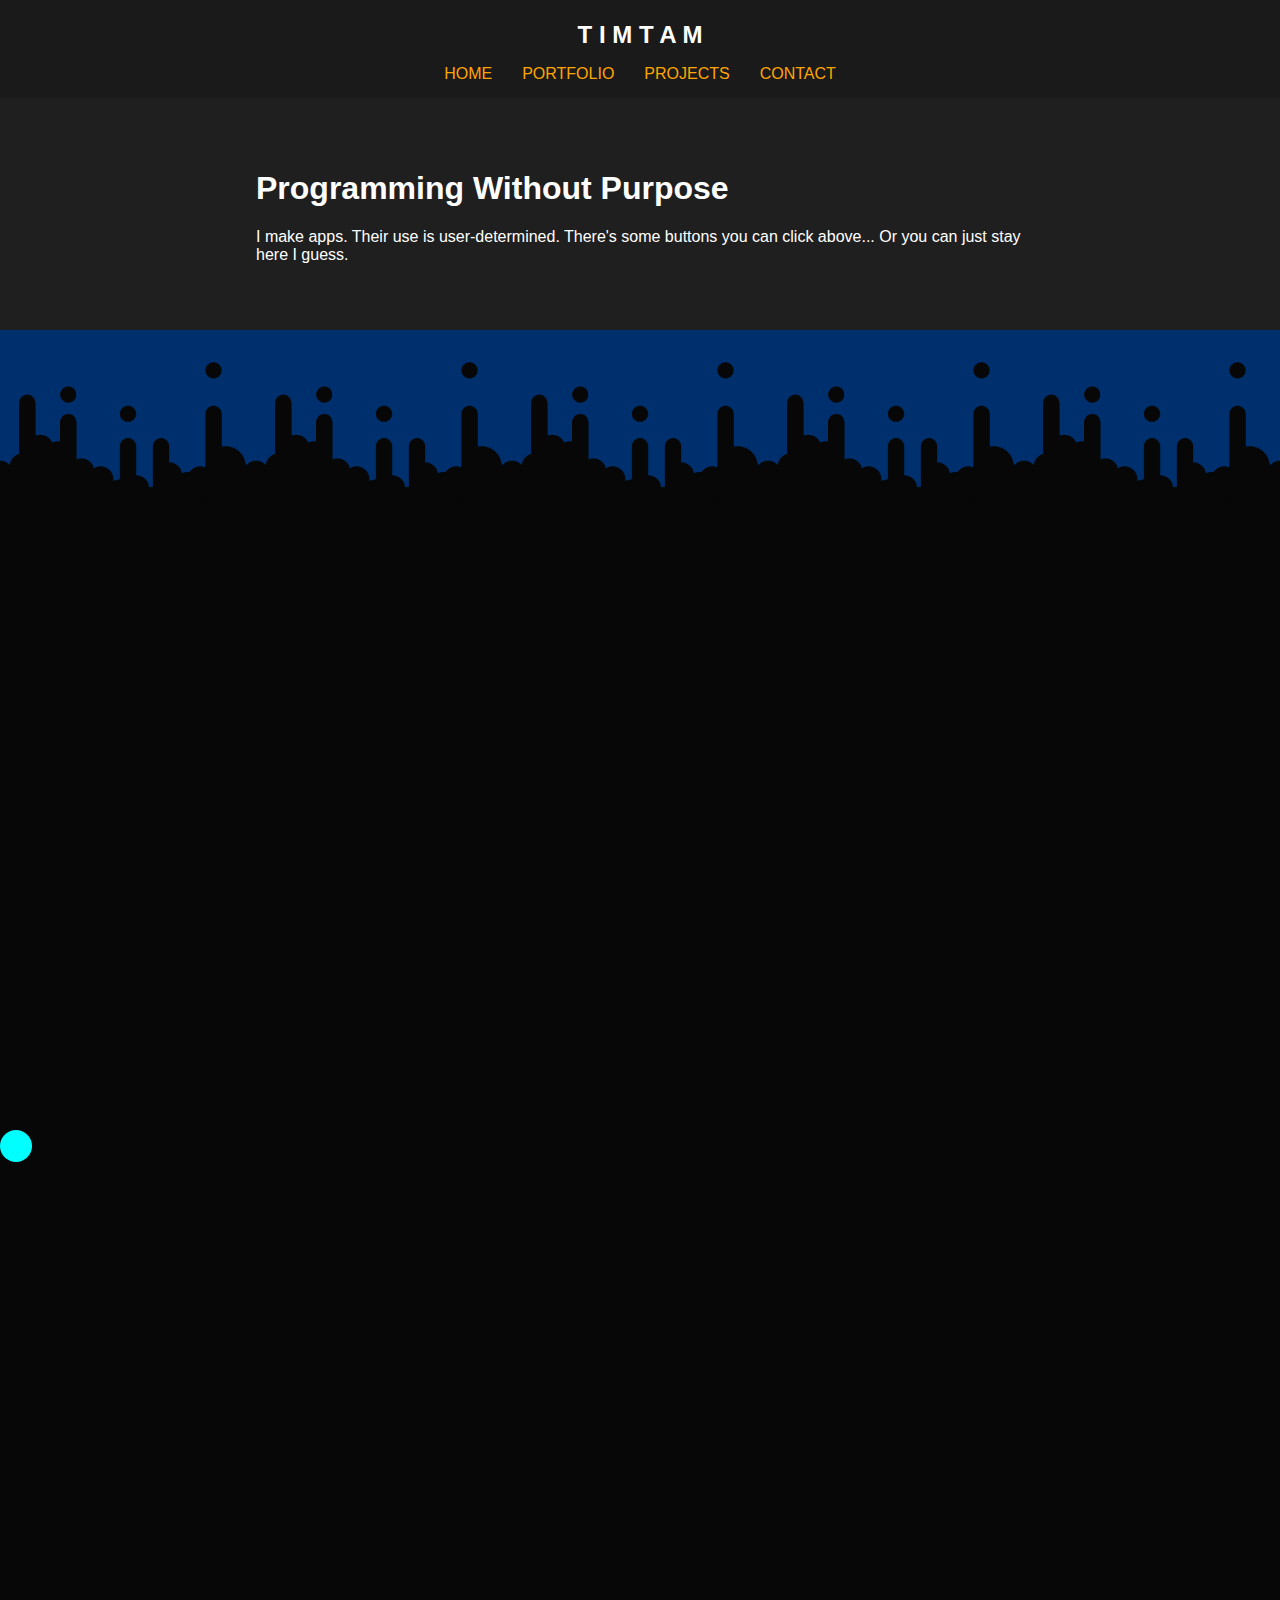
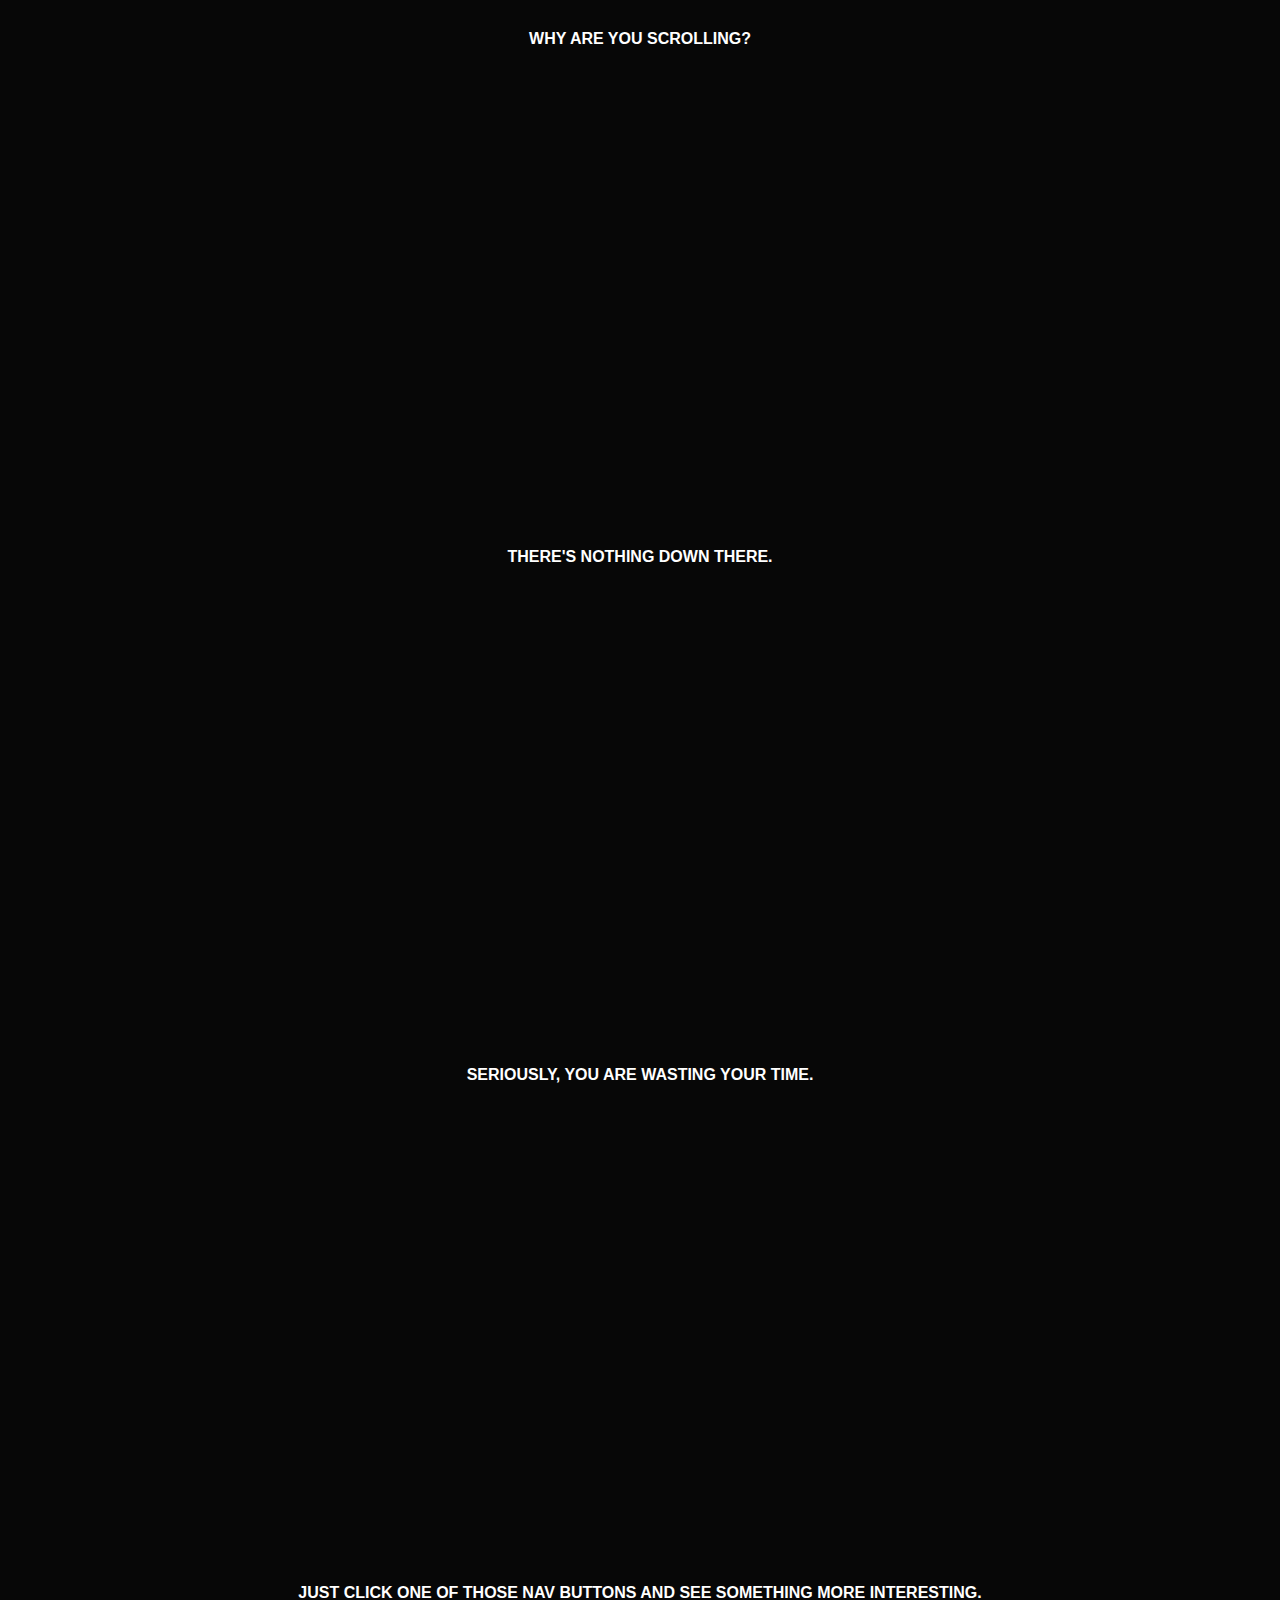
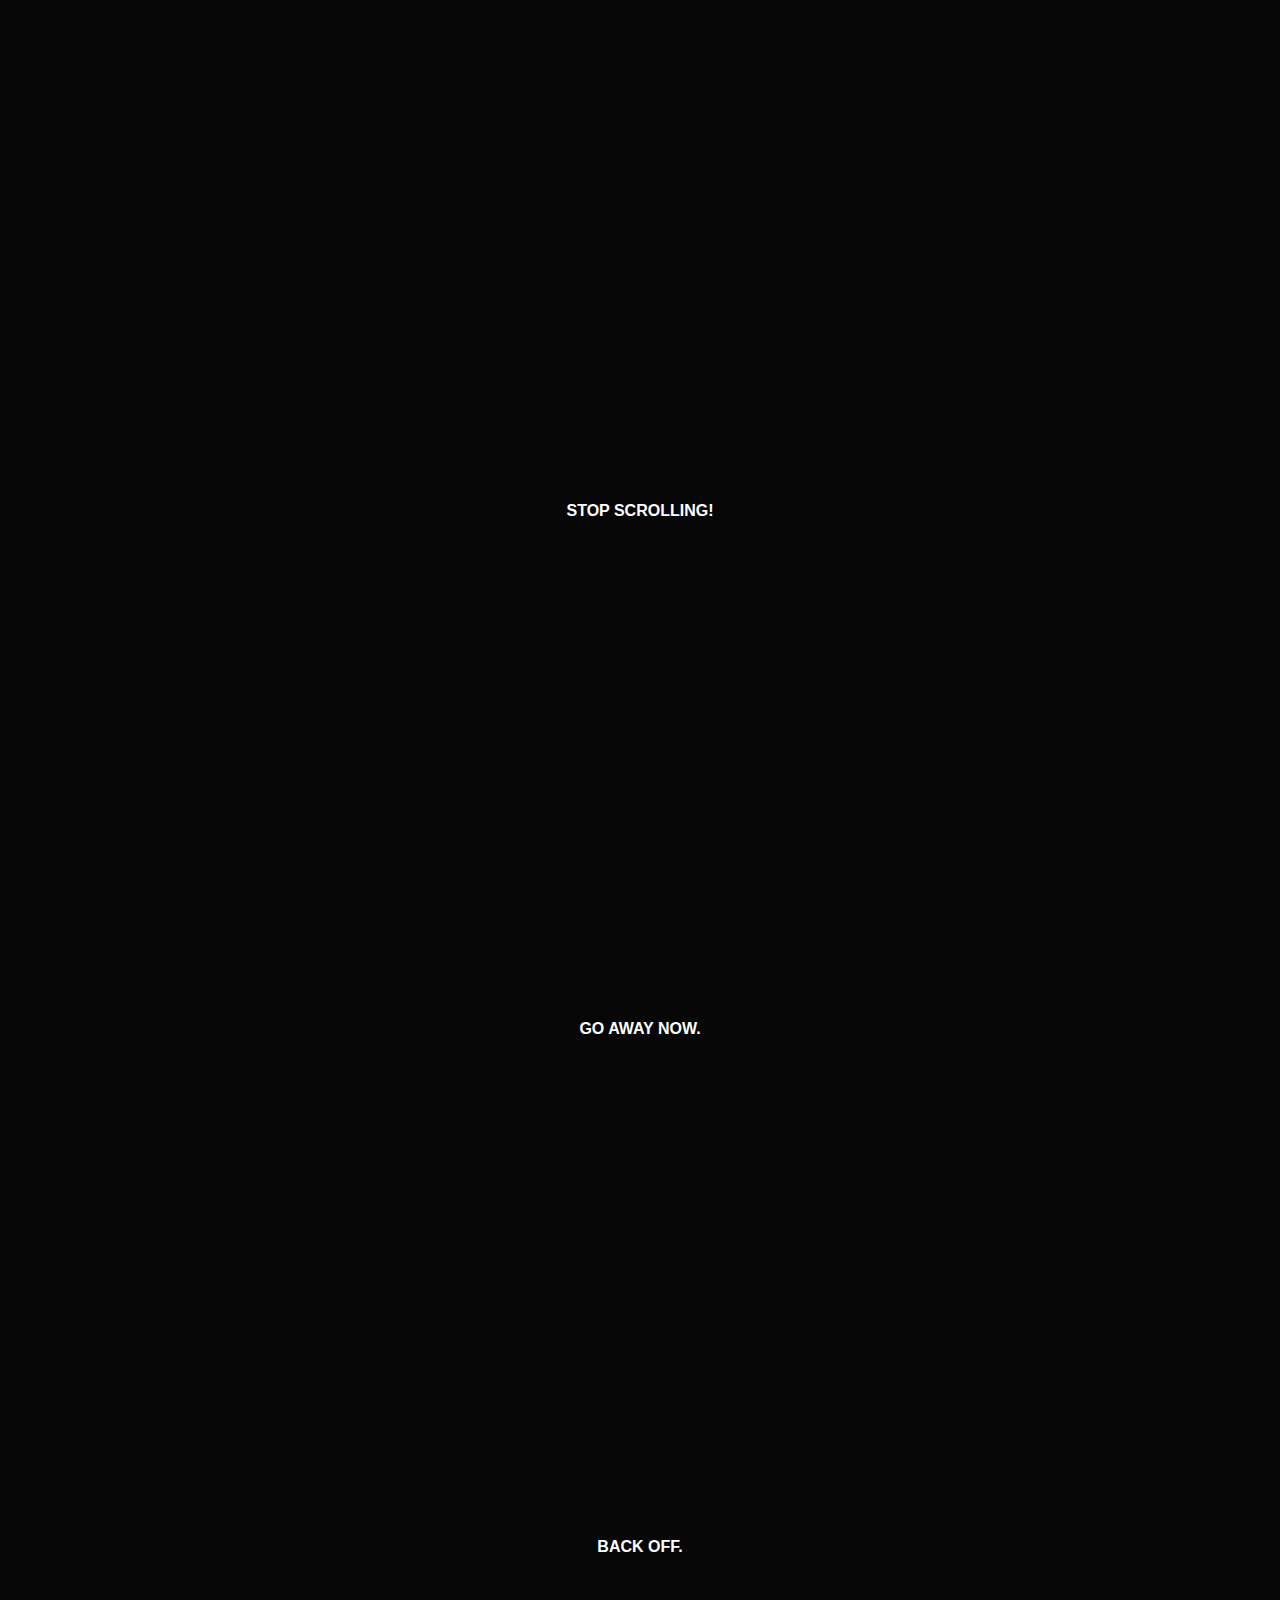
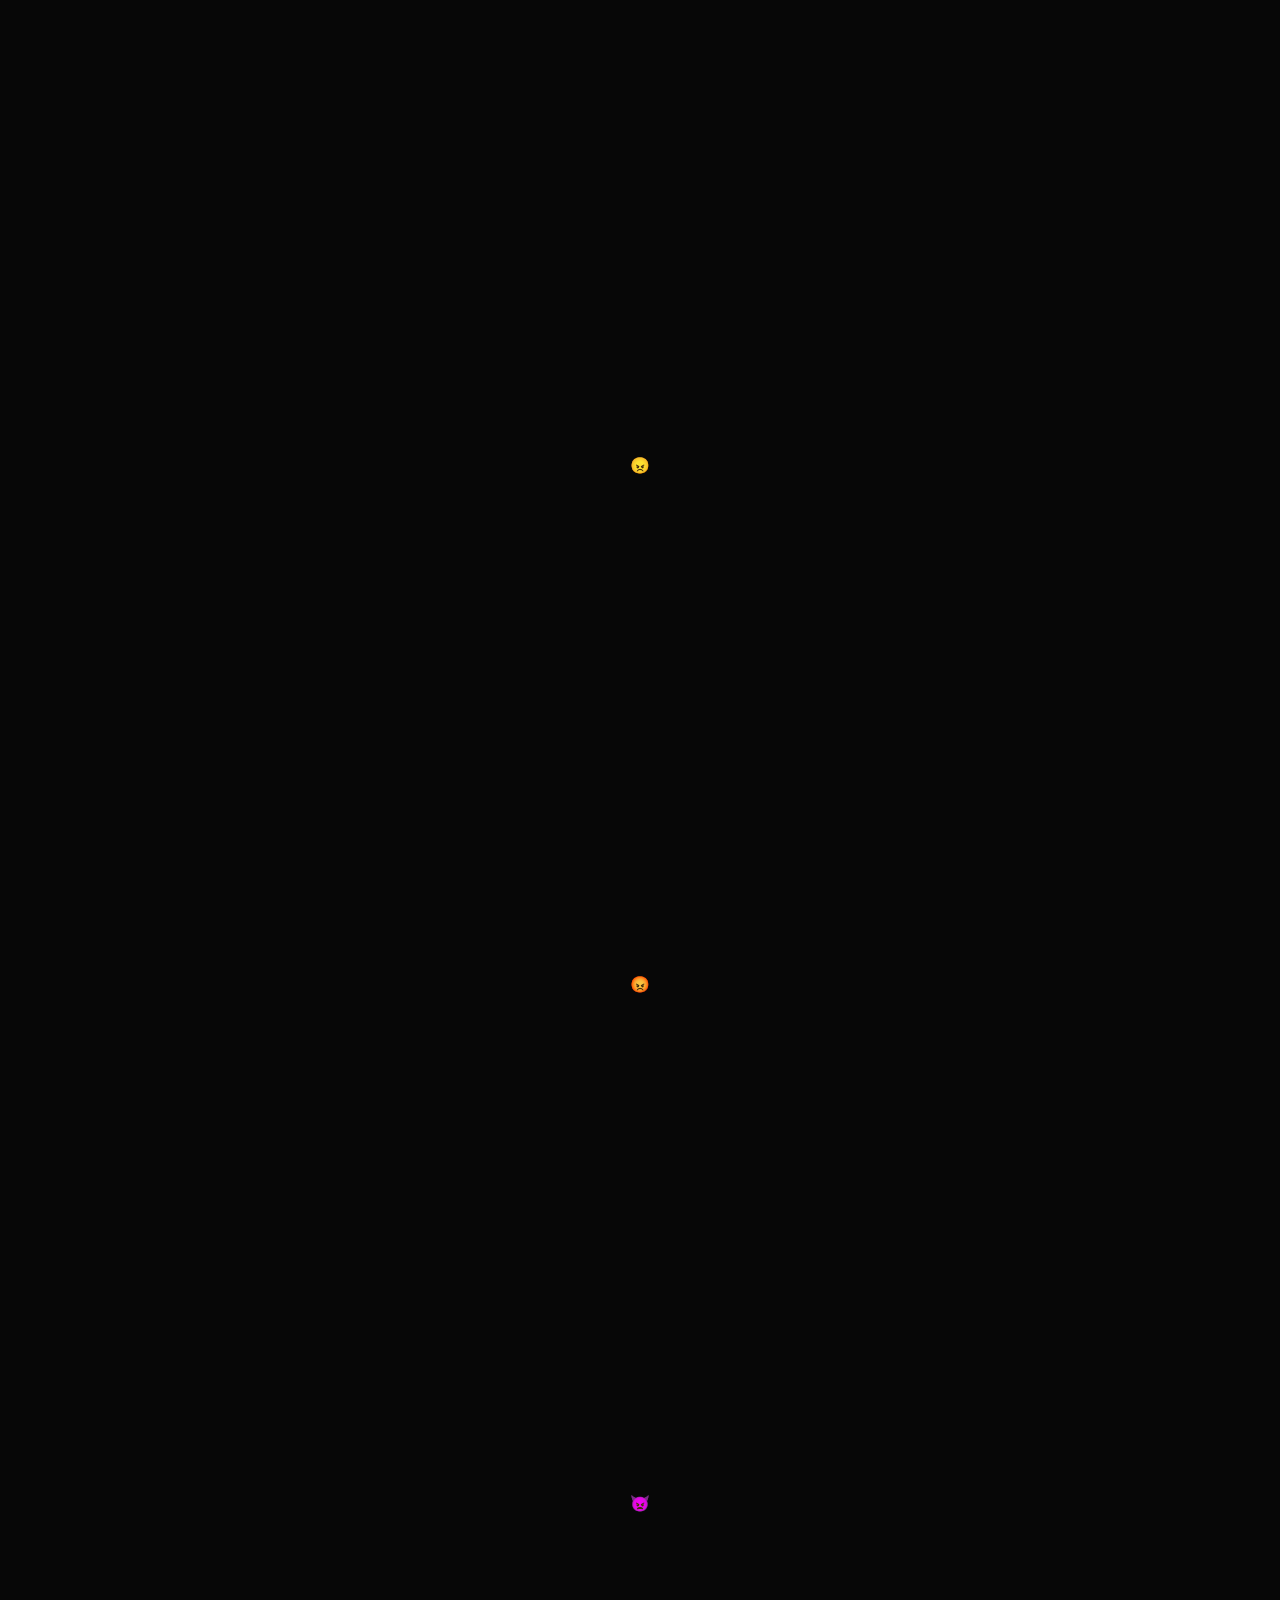
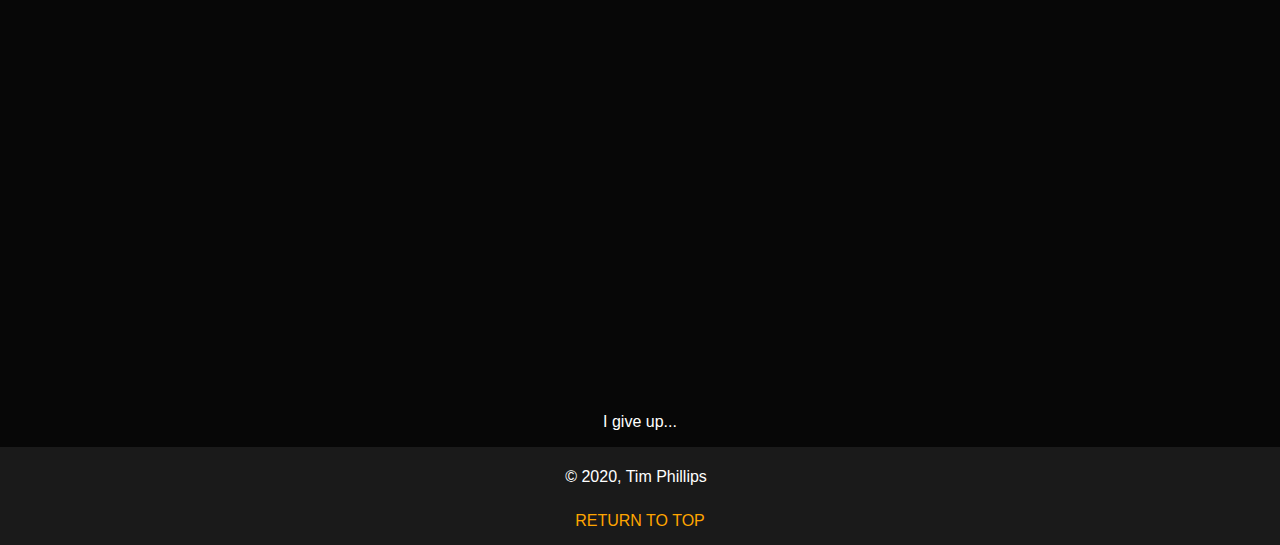
==== commit 08c933ae: "Backup." ====
--- a/index.html
+++ b/index.html
@@ -38,6 +38,8 @@
 
         <div id="overlay"></div>
 
+        <div class="sphere"></div>
+
         <div style="text-align: center; margin-top: 500px; font-weight: bolder; text-transform: uppercase;"><p>Why are you scrolling?</p></div>
         <div style="text-align: center; margin-top: 500px; font-weight: bolder; text-transform: uppercase;"><p>There's nothing down there.</p></div>
         <div style="text-align: center; margin-top: 500px; font-weight: bolder; text-transform: uppercase;"><p>Seriously, you are wasting your time.</p></div>
--- a/style.css
+++ b/style.css
@@ -112,4 +112,12 @@
     80% { transform: translate(-1px, -1px) rotate(1deg); }
     90% { transform: translate(1px, 2px) rotate(0deg); }
     100% { transform: translate(1px, -2px) rotate(-1deg); }
+}
+
+.sphere {
+    width: 32px;
+    height: 32px;
+    background-color: aqua;
+    position: absolute;
+    border-radius: 4em;
 }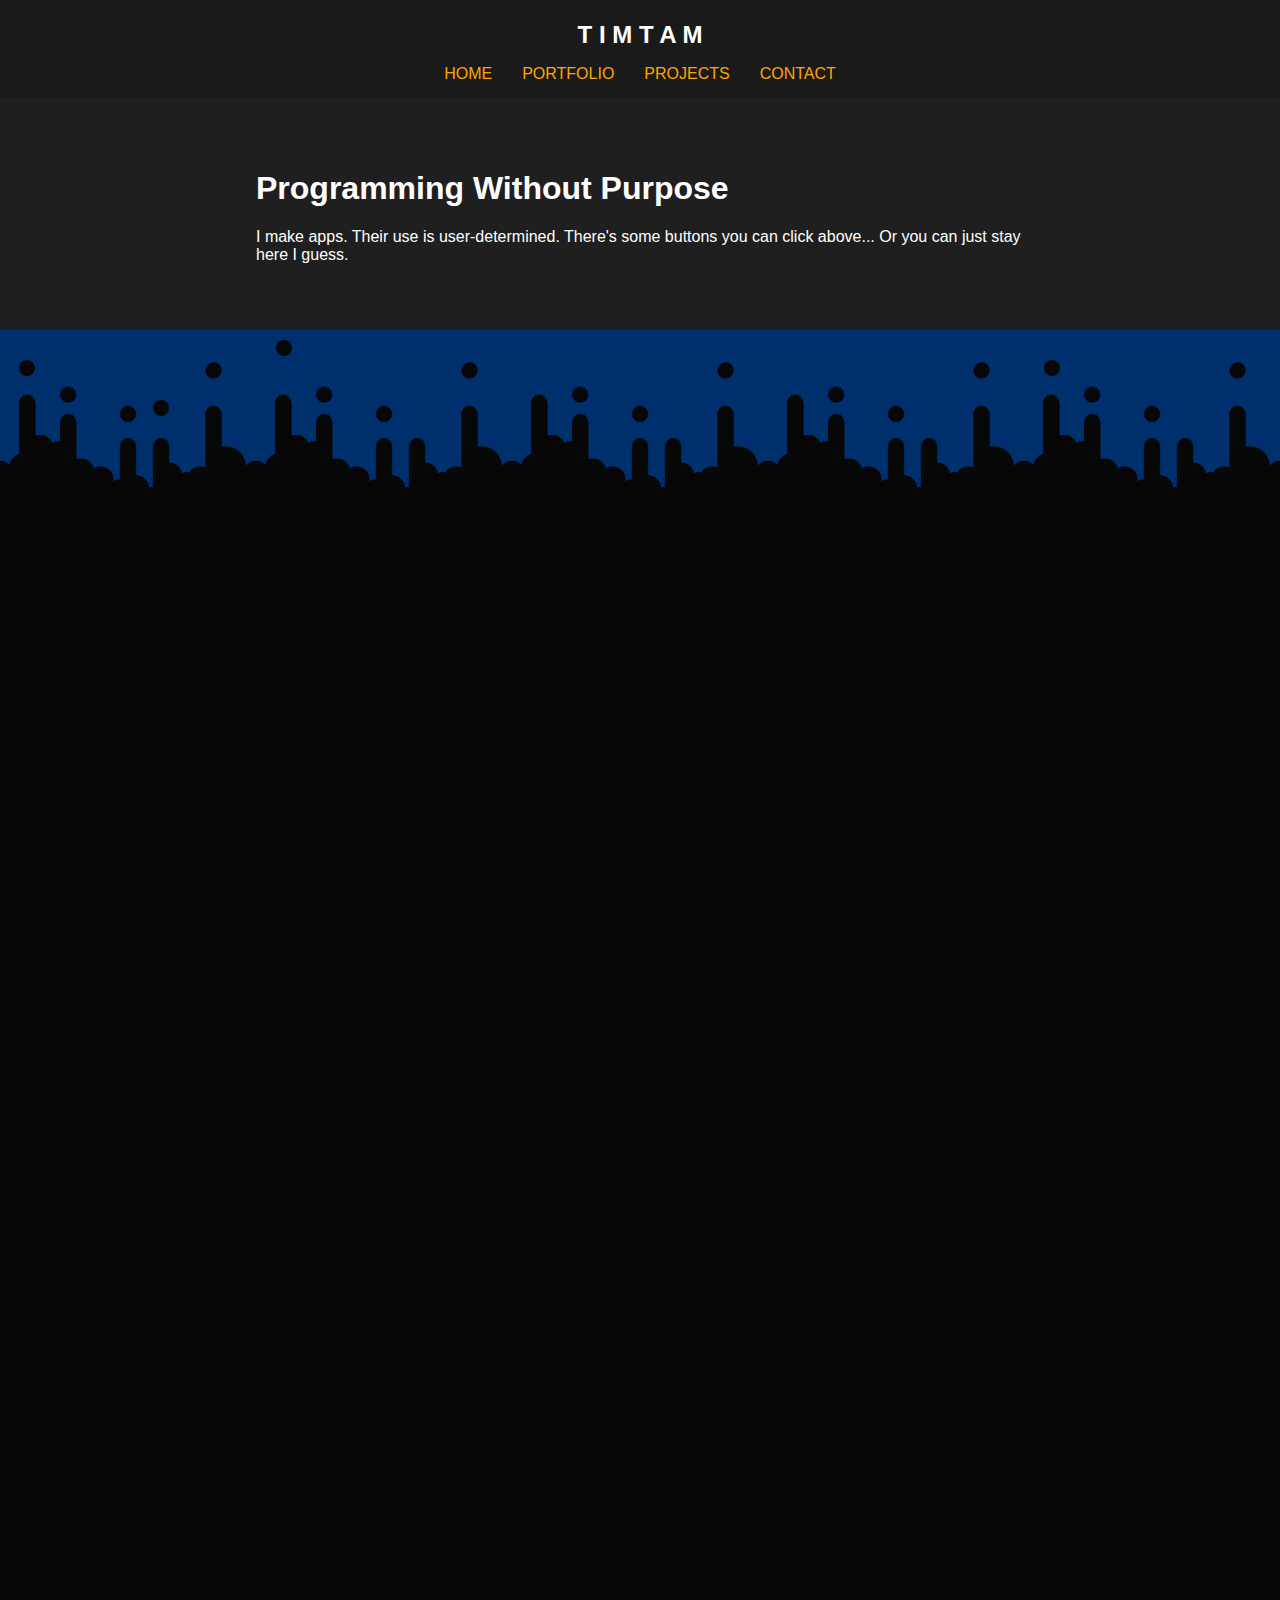
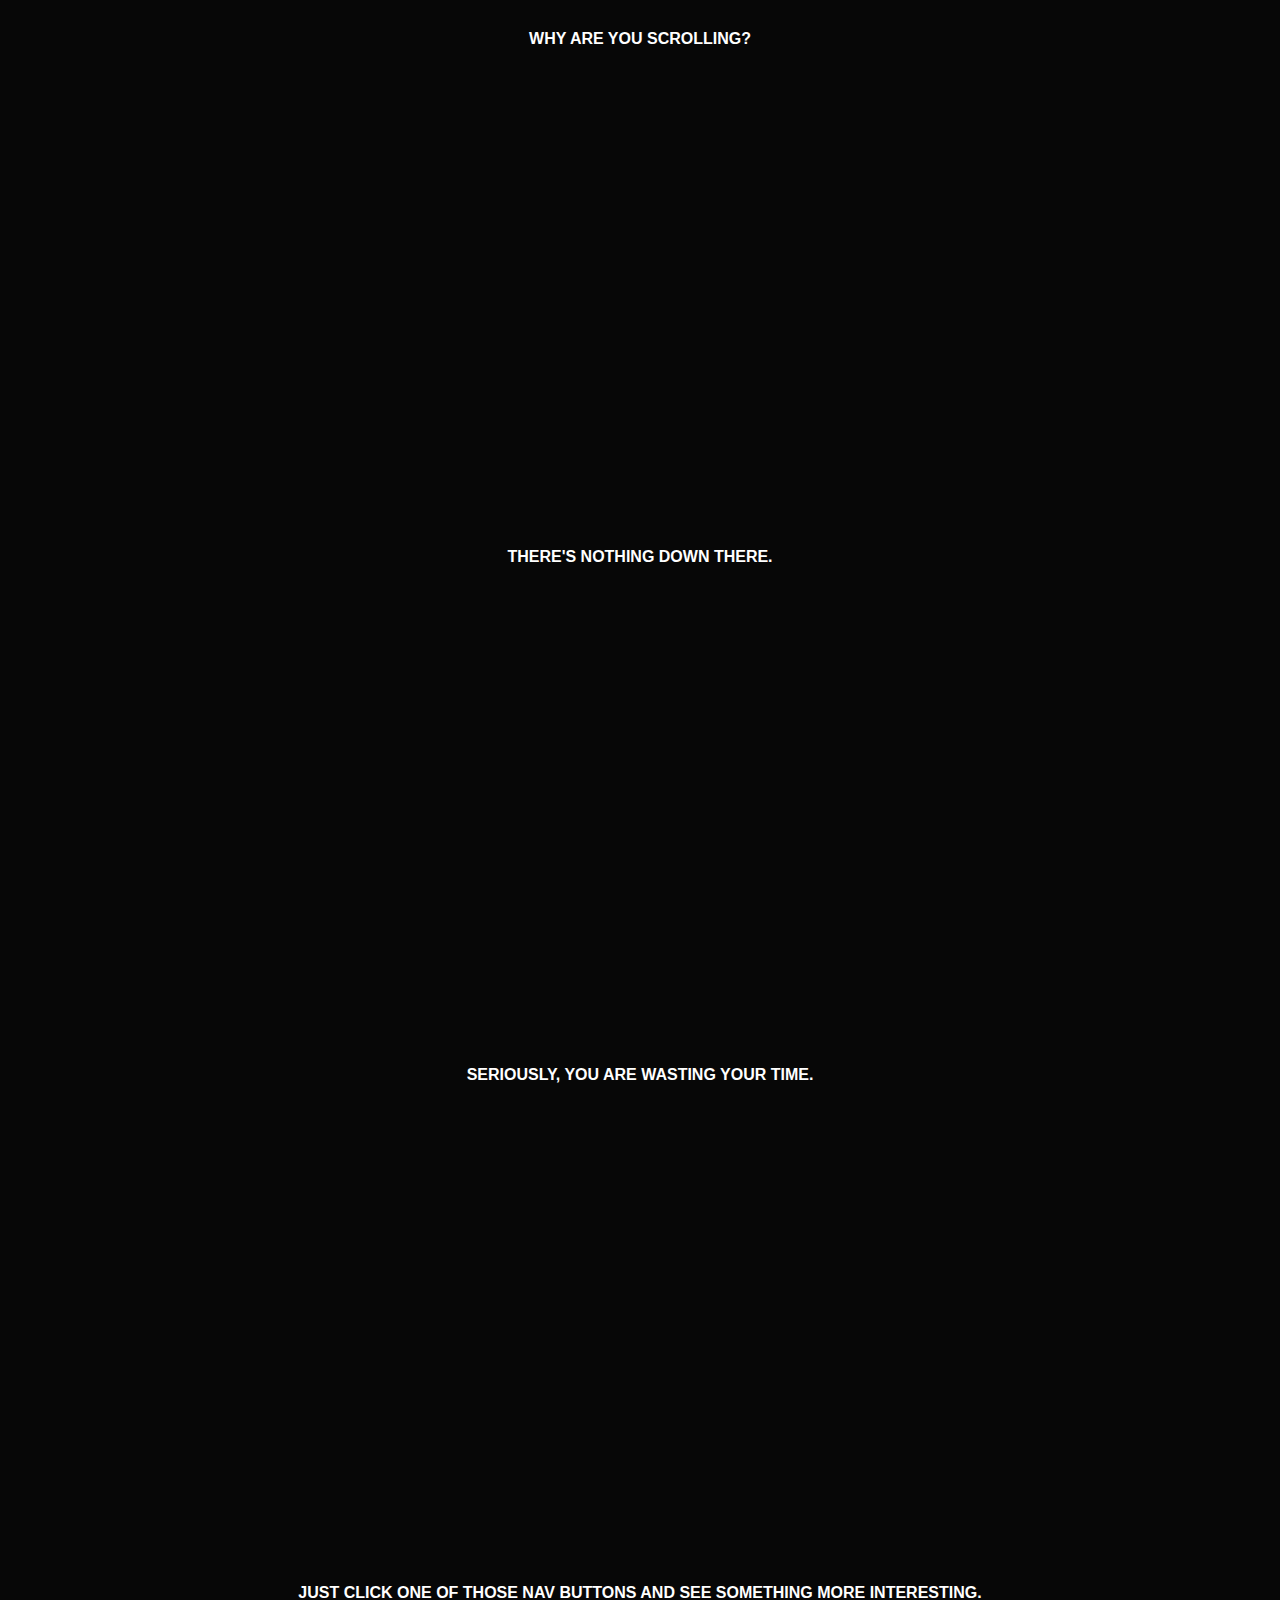
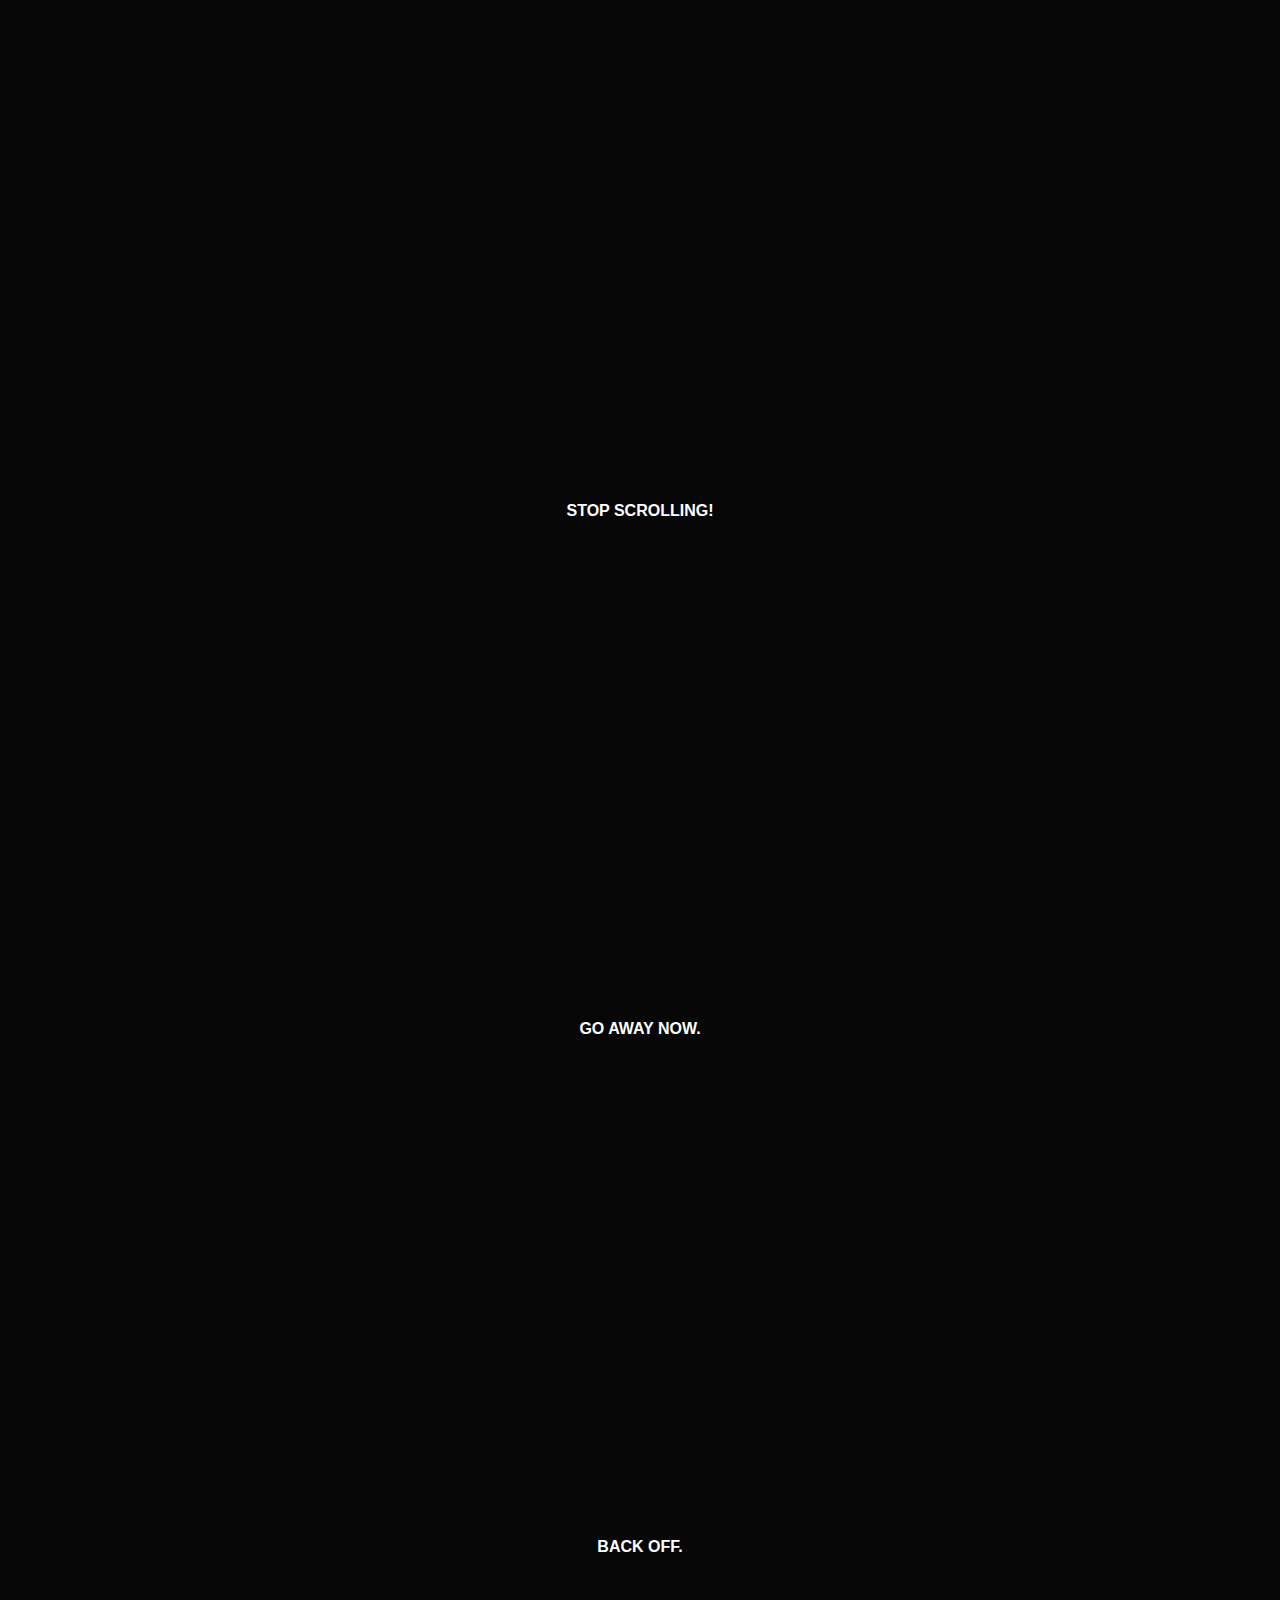
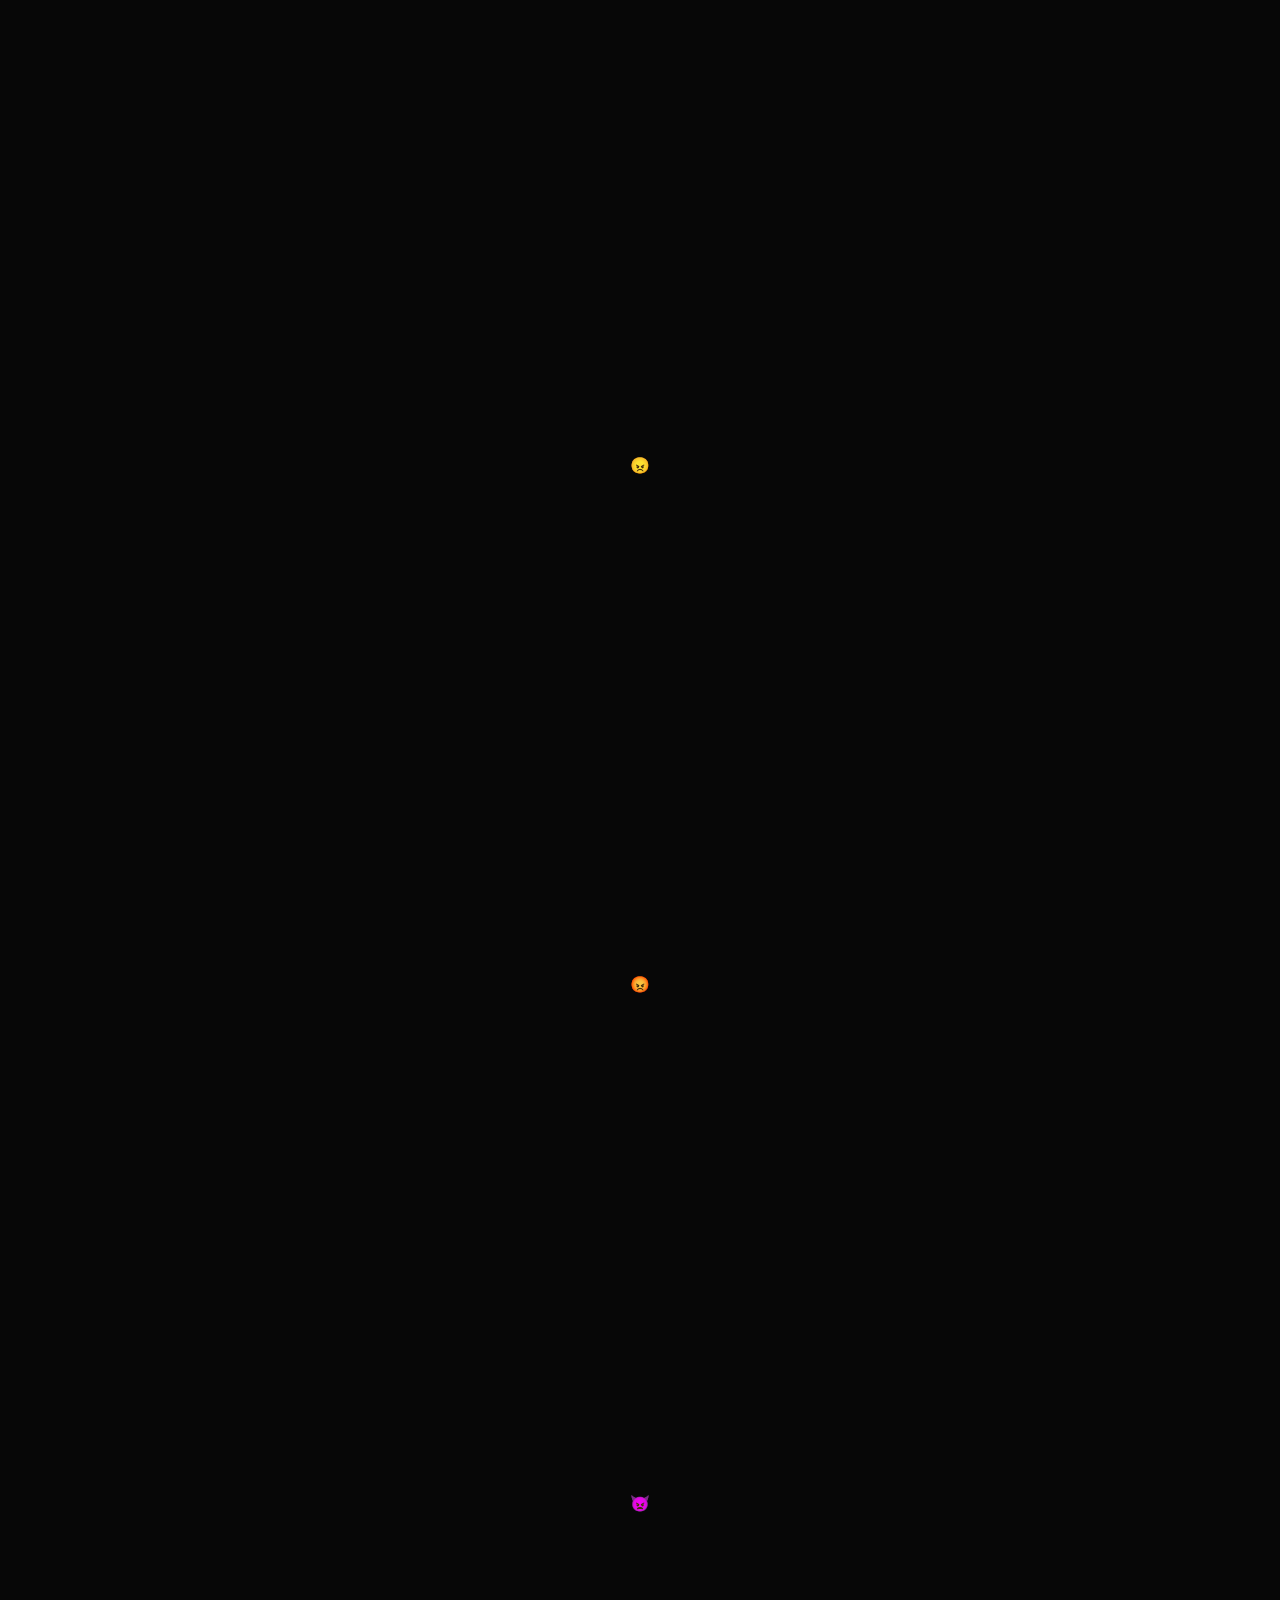
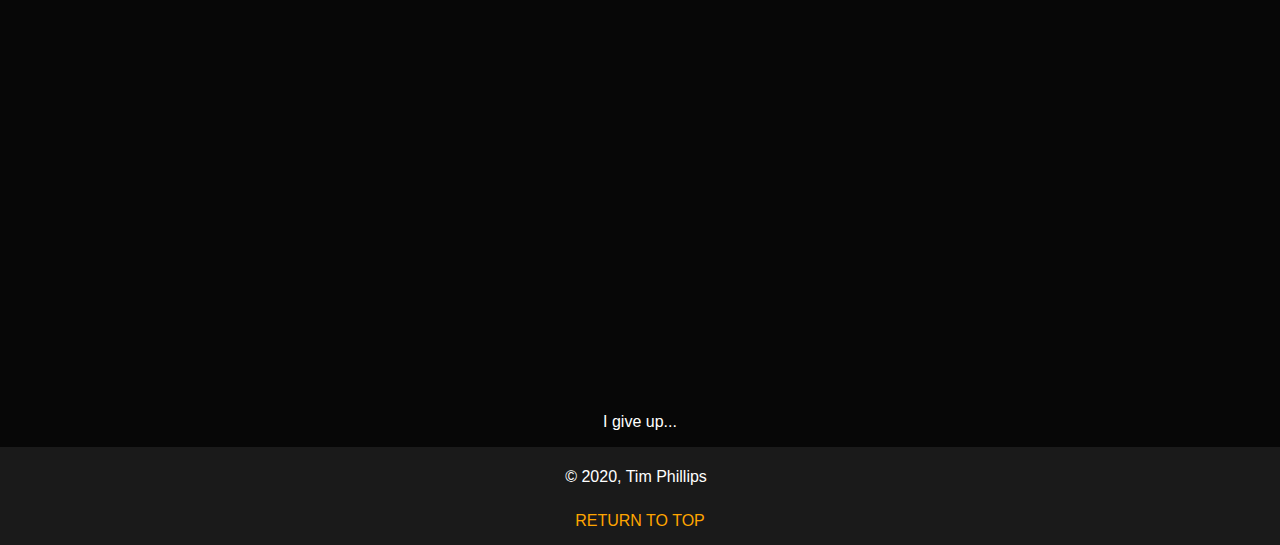
==== commit c67e86a5: "Added moving elements to home screen." ====
--- a/index.html
+++ b/index.html
@@ -38,7 +38,12 @@
 
         <div id="overlay"></div>
 
-        <div class="sphere"></div>
+        <div class="sphere" style="width: 16px; height: 16px; left: 19px; top: 360px;"></div>
+        <div class="sphere2" style="width: 16px; height: 16px; left: 153px; top: 400px;"></div>
+        <div class="sphere" style="width: 16px; height: 16px; left: 276px; top: 340px;"></div>
+        <div class="sphere2" style="width: 16px; height: 16px; left: 1044px; top: 360px;"></div>
+        <div class="sphere" style="width: 16px; height: 16px; left: 1555px; top: 370px;"></div>
+        <div class="sphere2" style="width: 16px; height: 16px; left: 1811px; top: 335px;"></div>
 
         <div style="text-align: center; margin-top: 500px; font-weight: bolder; text-transform: uppercase;"><p>Why are you scrolling?</p></div>
         <div style="text-align: center; margin-top: 500px; font-weight: bolder; text-transform: uppercase;"><p>There's nothing down there.</p></div>
--- a/style.css
+++ b/style.css
@@ -115,9 +115,64 @@
 }
 
 .sphere {
-    width: 32px;
-    height: 32px;
-    background-color: aqua;
+    background-color: #070707;
     position: absolute;
     border-radius: 4em;
+    animation-name: hover;
+    animation-duration: 3s;
+    animation-iteration-count: infinite;
+    animation-timing-function: cubic-bezier(.63,.13,.32,.89);
+}
+
+.sphere2 {
+    background-color: #070707;
+    position: absolute;
+    border-radius: 4em;
+    animation-name: hover2;
+    animation-duration: 3s;
+    animation-iteration-count: infinite;
+    animation-timing-function: cubic-bezier(.63,.13,.32,.89);
+}
+
+@keyframes hover {
+    0% { transform: translateY(0px);}
+    50% { transform: translateY(-10px);}
+    100% { transform: translateY(0px);}
+}
+
+@keyframes hover2 {
+    0% { transform: translateY(-10px);}
+    50% { transform: translateY(0px);}
+    100% { transform: translateY(-10px);}
+}
+
+.section {
+    width: 80%;
+    margin: 0 auto;
+    margin-top: 5px;
+    padding: 5px;
+    padding-left: 10px;
+    padding-right: 10px;
+    margin-bottom: 5px;
+}
+
+.flexparent {
+    display: flex;
+    flex-wrap: wrap;
+    padding: 10px;
+}
+
+.flexchild {
+    width: 150px;
+    height: 200px;
+    padding: 5px;
+    transition-property: transform;
+    transition-duration: 0.5s;
+}
+
+.flexchild:hover {
+    width: 150px;
+    height: 200px;
+    padding: 5px;
+    transform: scale(1.1);
 }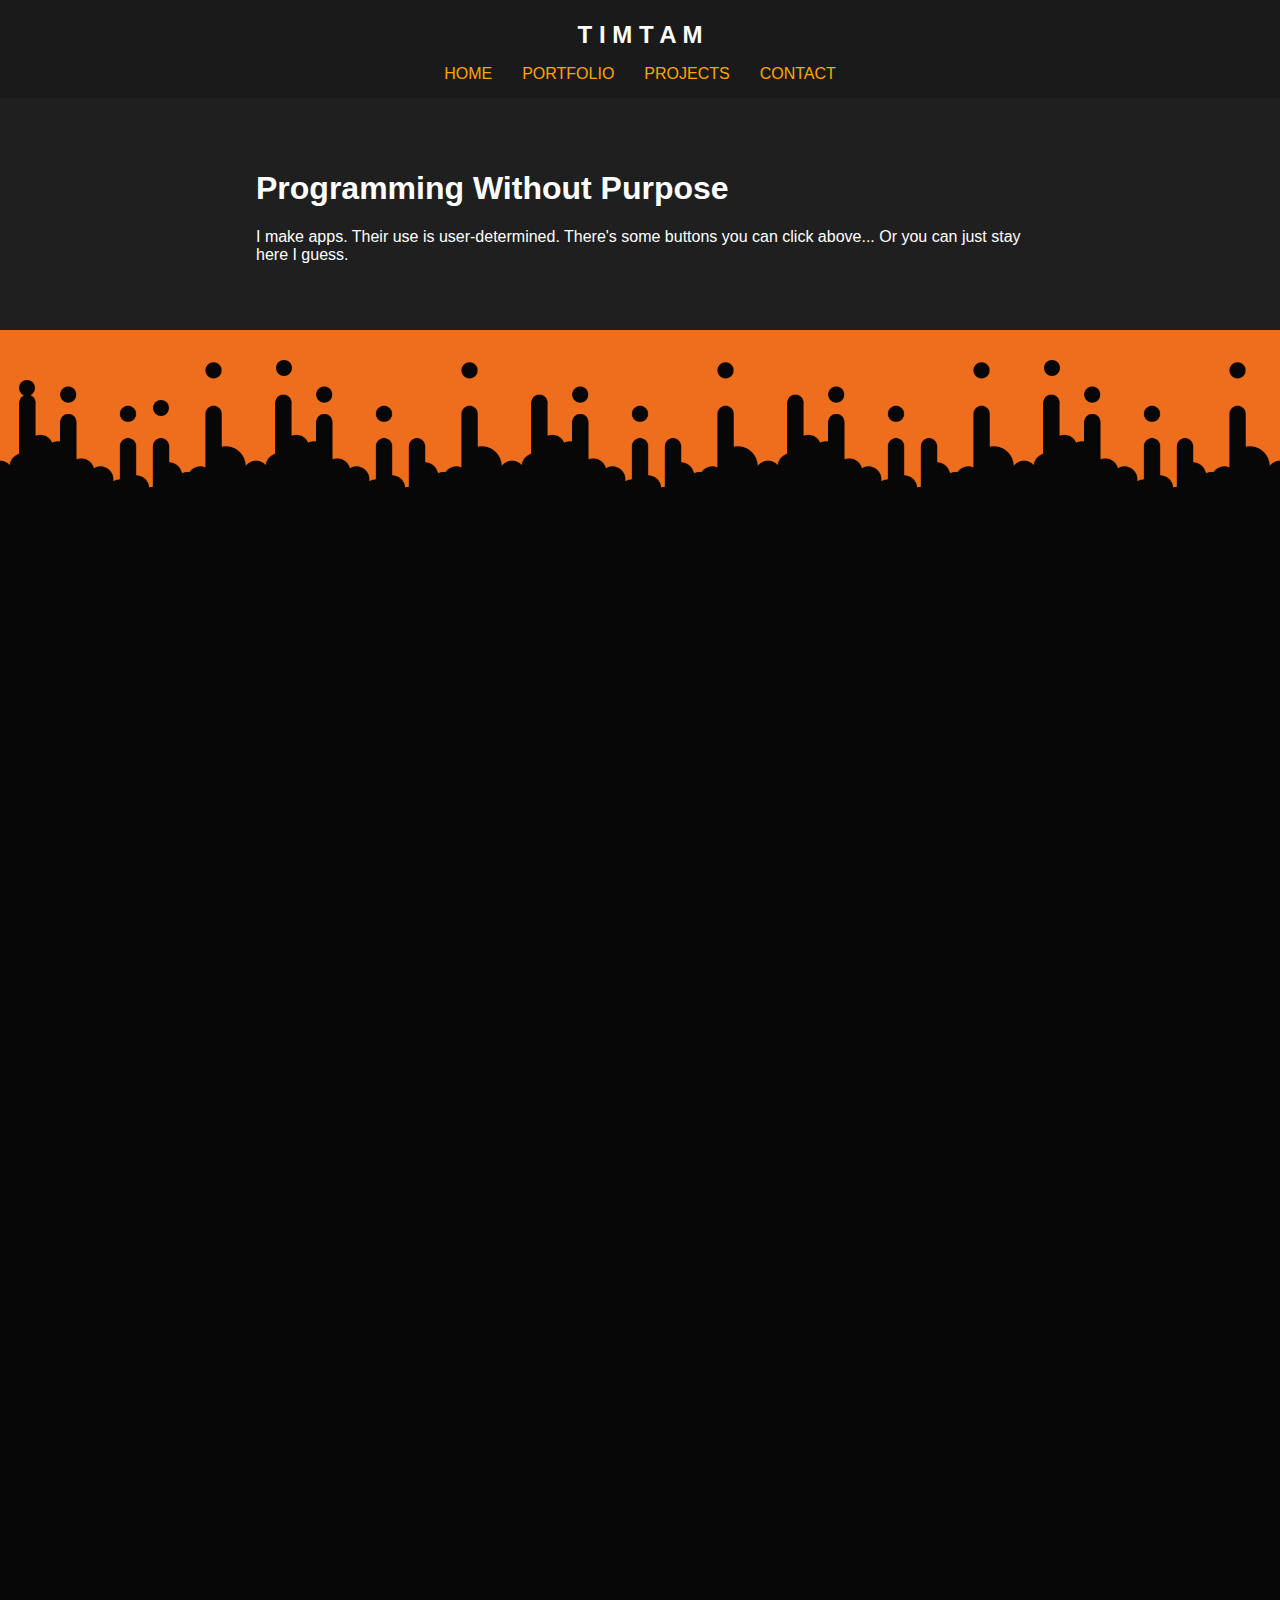
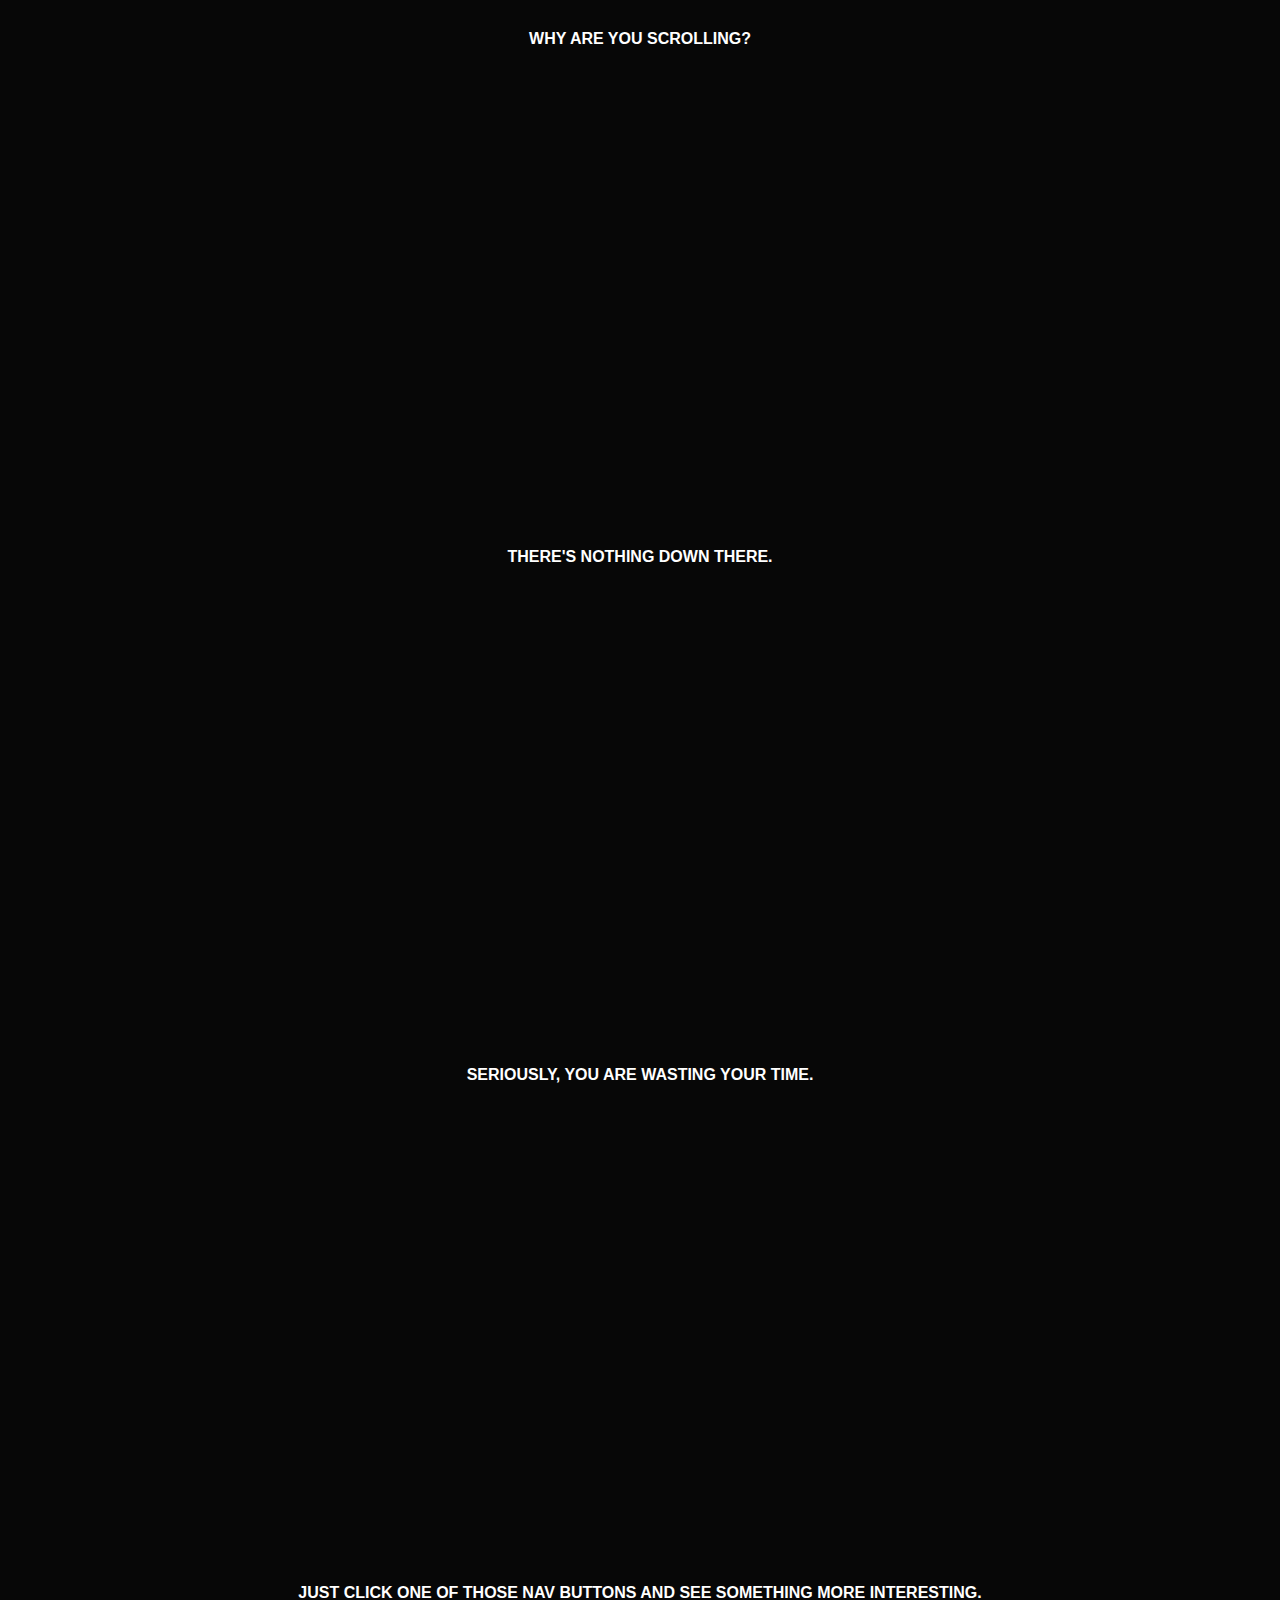
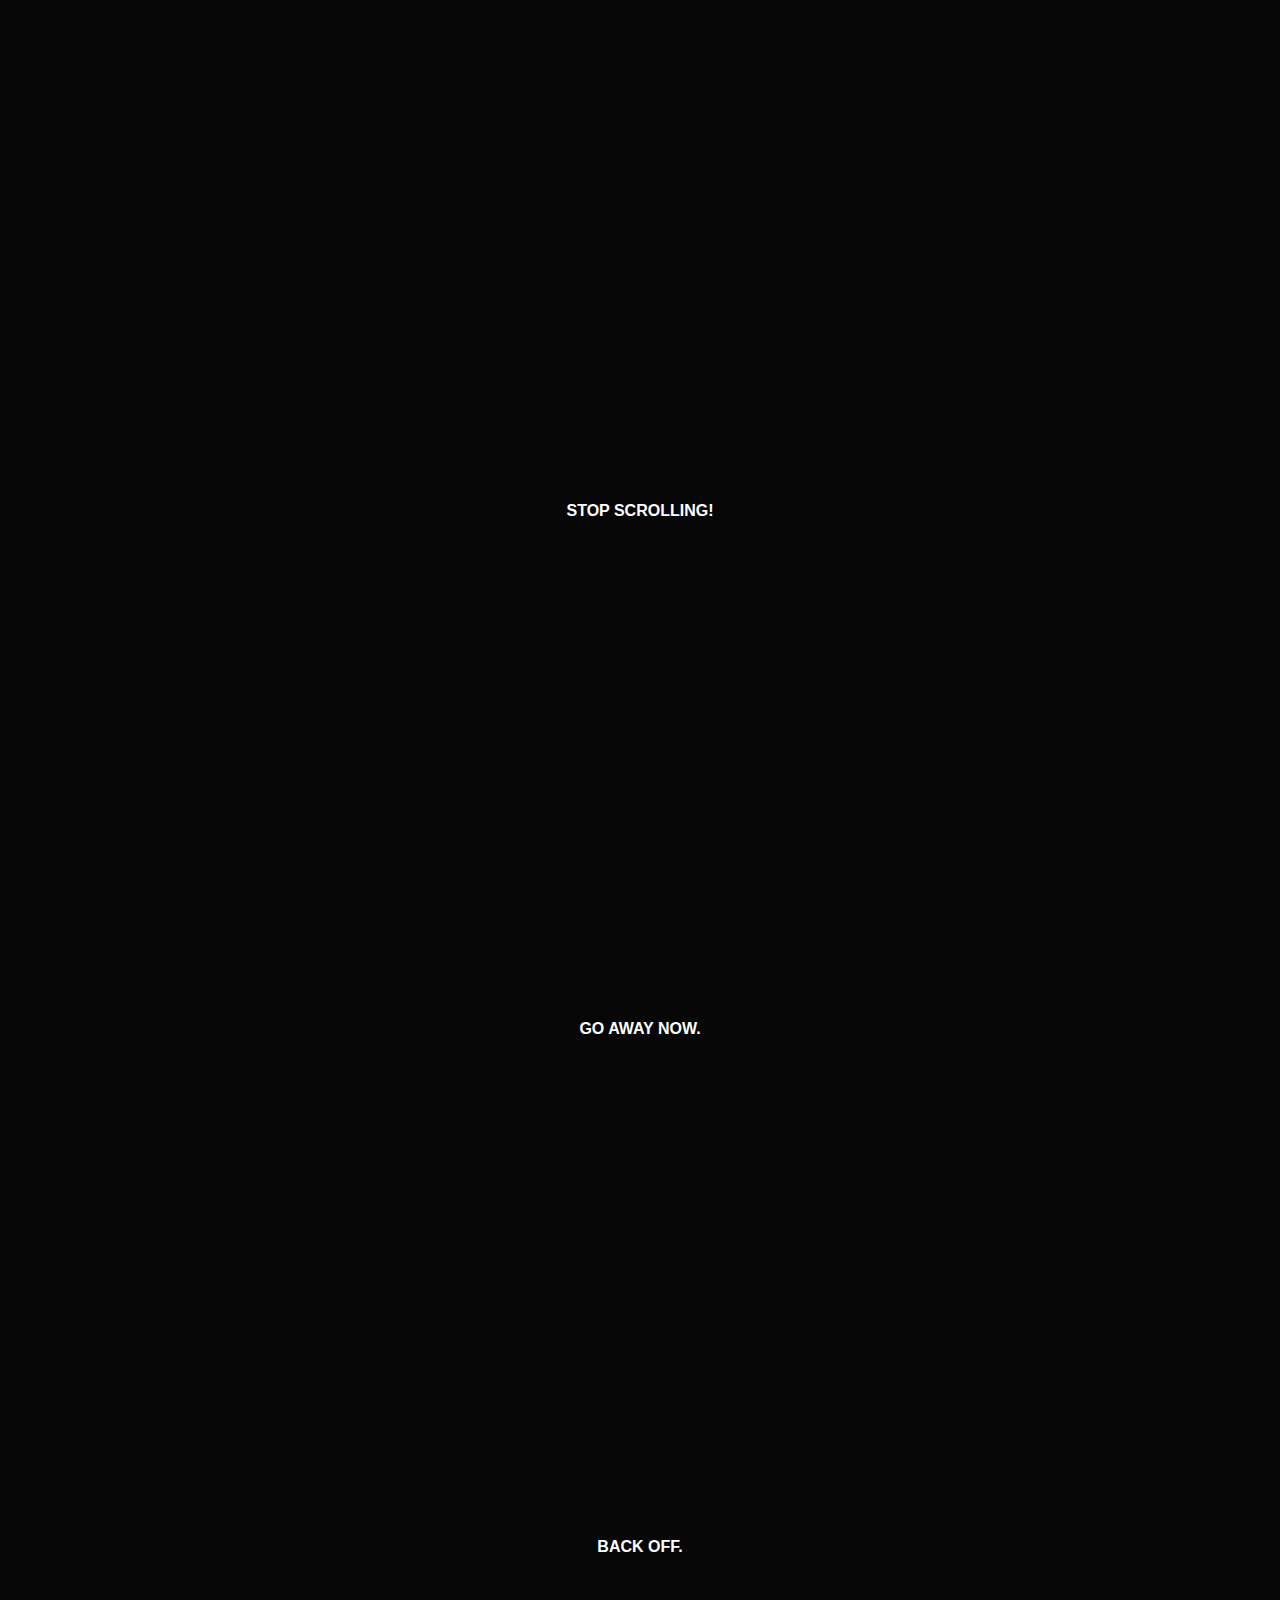
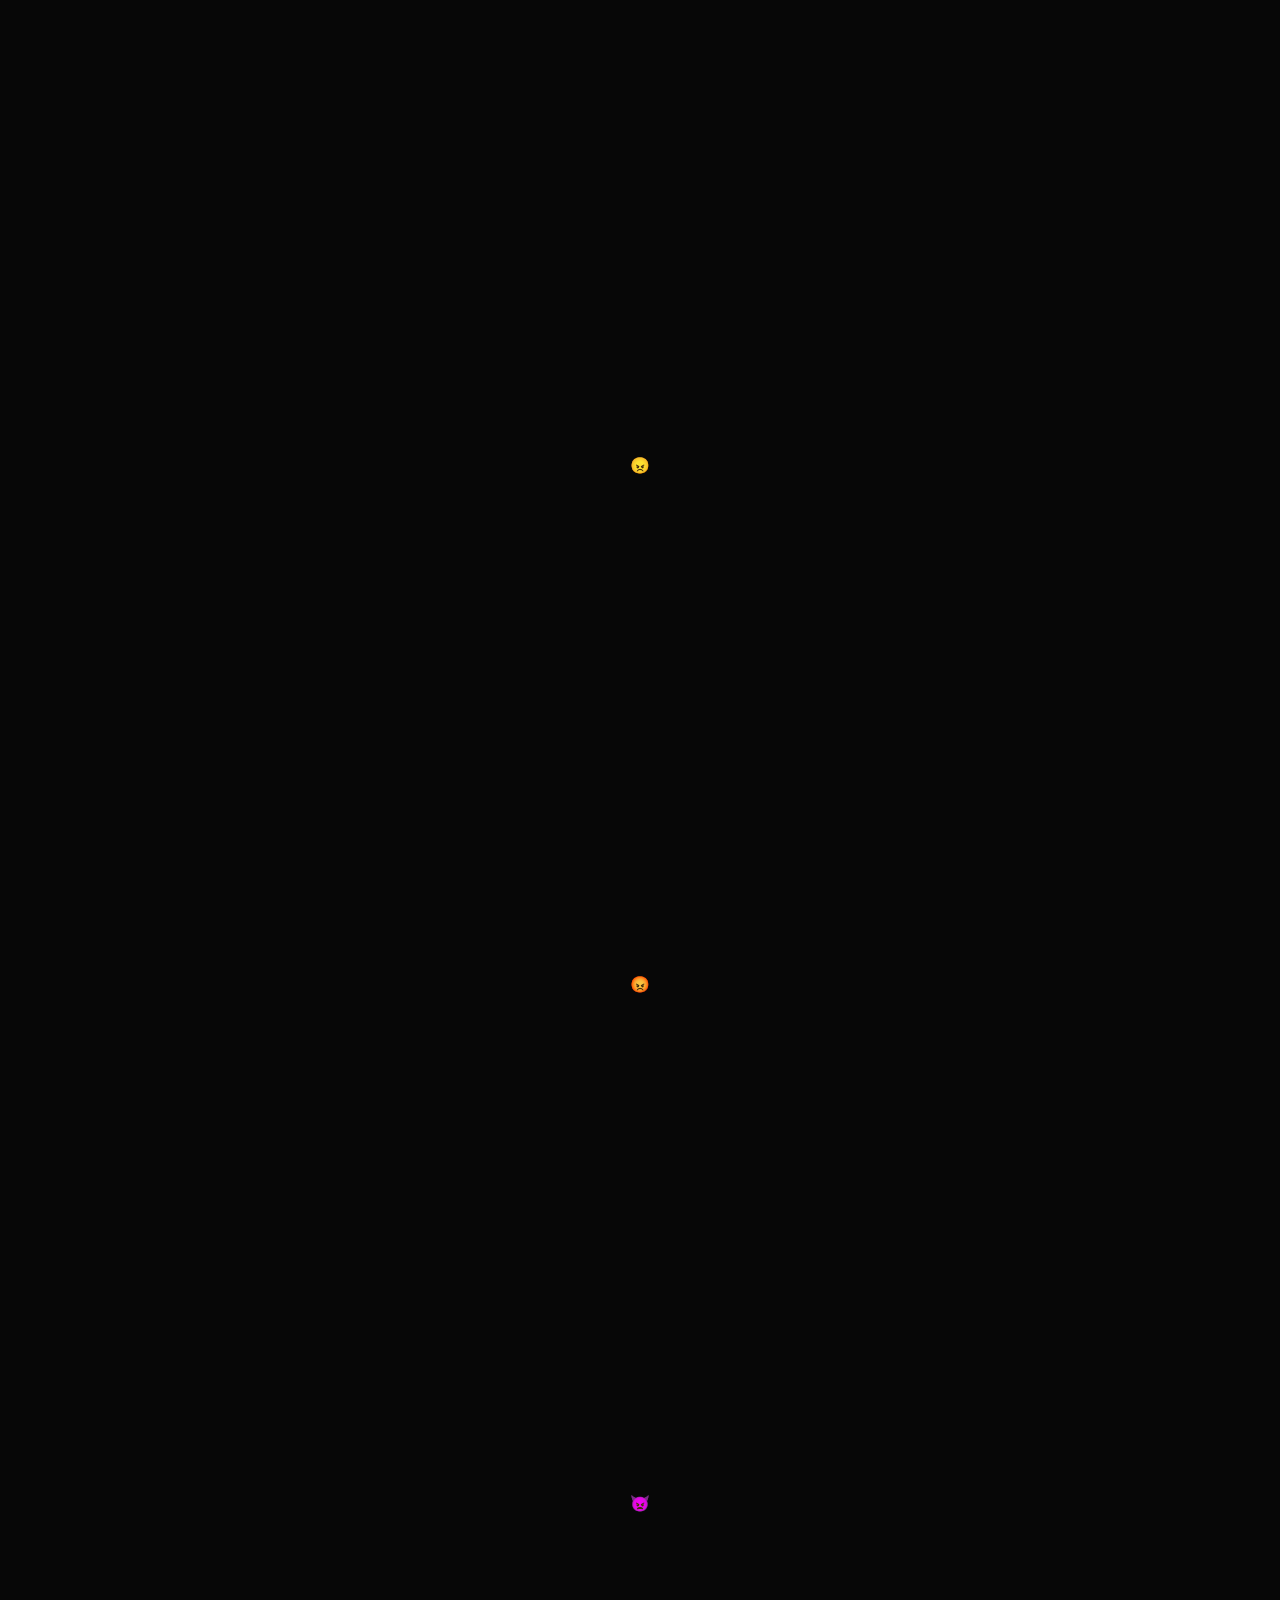
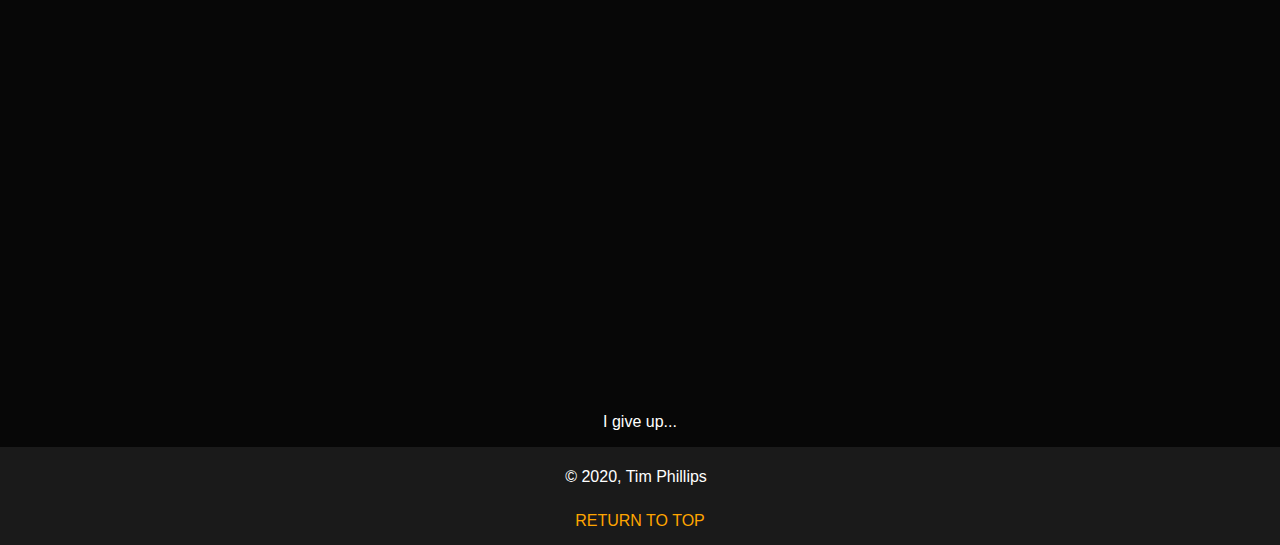
==== commit 0bc656a4: "Tracked more files." ====
--- a/index.html
+++ b/index.html
@@ -38,9 +38,9 @@
 
         <div id="overlay"></div>
 
-        <div class="sphere" style="width: 16px; height: 16px; left: 19px; top: 360px;"></div>
+        <div class="sphere" style="width: 16px; height: 16px; left: 19px; top: 380px;"></div>
         <div class="sphere2" style="width: 16px; height: 16px; left: 153px; top: 400px;"></div>
-        <div class="sphere" style="width: 16px; height: 16px; left: 276px; top: 340px;"></div>
+        <div class="sphere" style="width: 16px; height: 16px; left: 276px; top: 360px;"></div>
         <div class="sphere2" style="width: 16px; height: 16px; left: 1044px; top: 360px;"></div>
         <div class="sphere" style="width: 16px; height: 16px; left: 1555px; top: 370px;"></div>
         <div class="sphere2" style="width: 16px; height: 16px; left: 1811px; top: 335px;"></div>
--- a/style.css
+++ b/style.css
@@ -160,6 +160,7 @@
     display: flex;
     flex-wrap: wrap;
     padding: 10px;
+    justify-content: space-evenly;
 }
 
 .flexchild {
@@ -175,4 +176,8 @@
     height: 200px;
     padding: 5px;
     transform: scale(1.1);
+}
+
+.roundcorner {
+    border-radius: 2em;
 }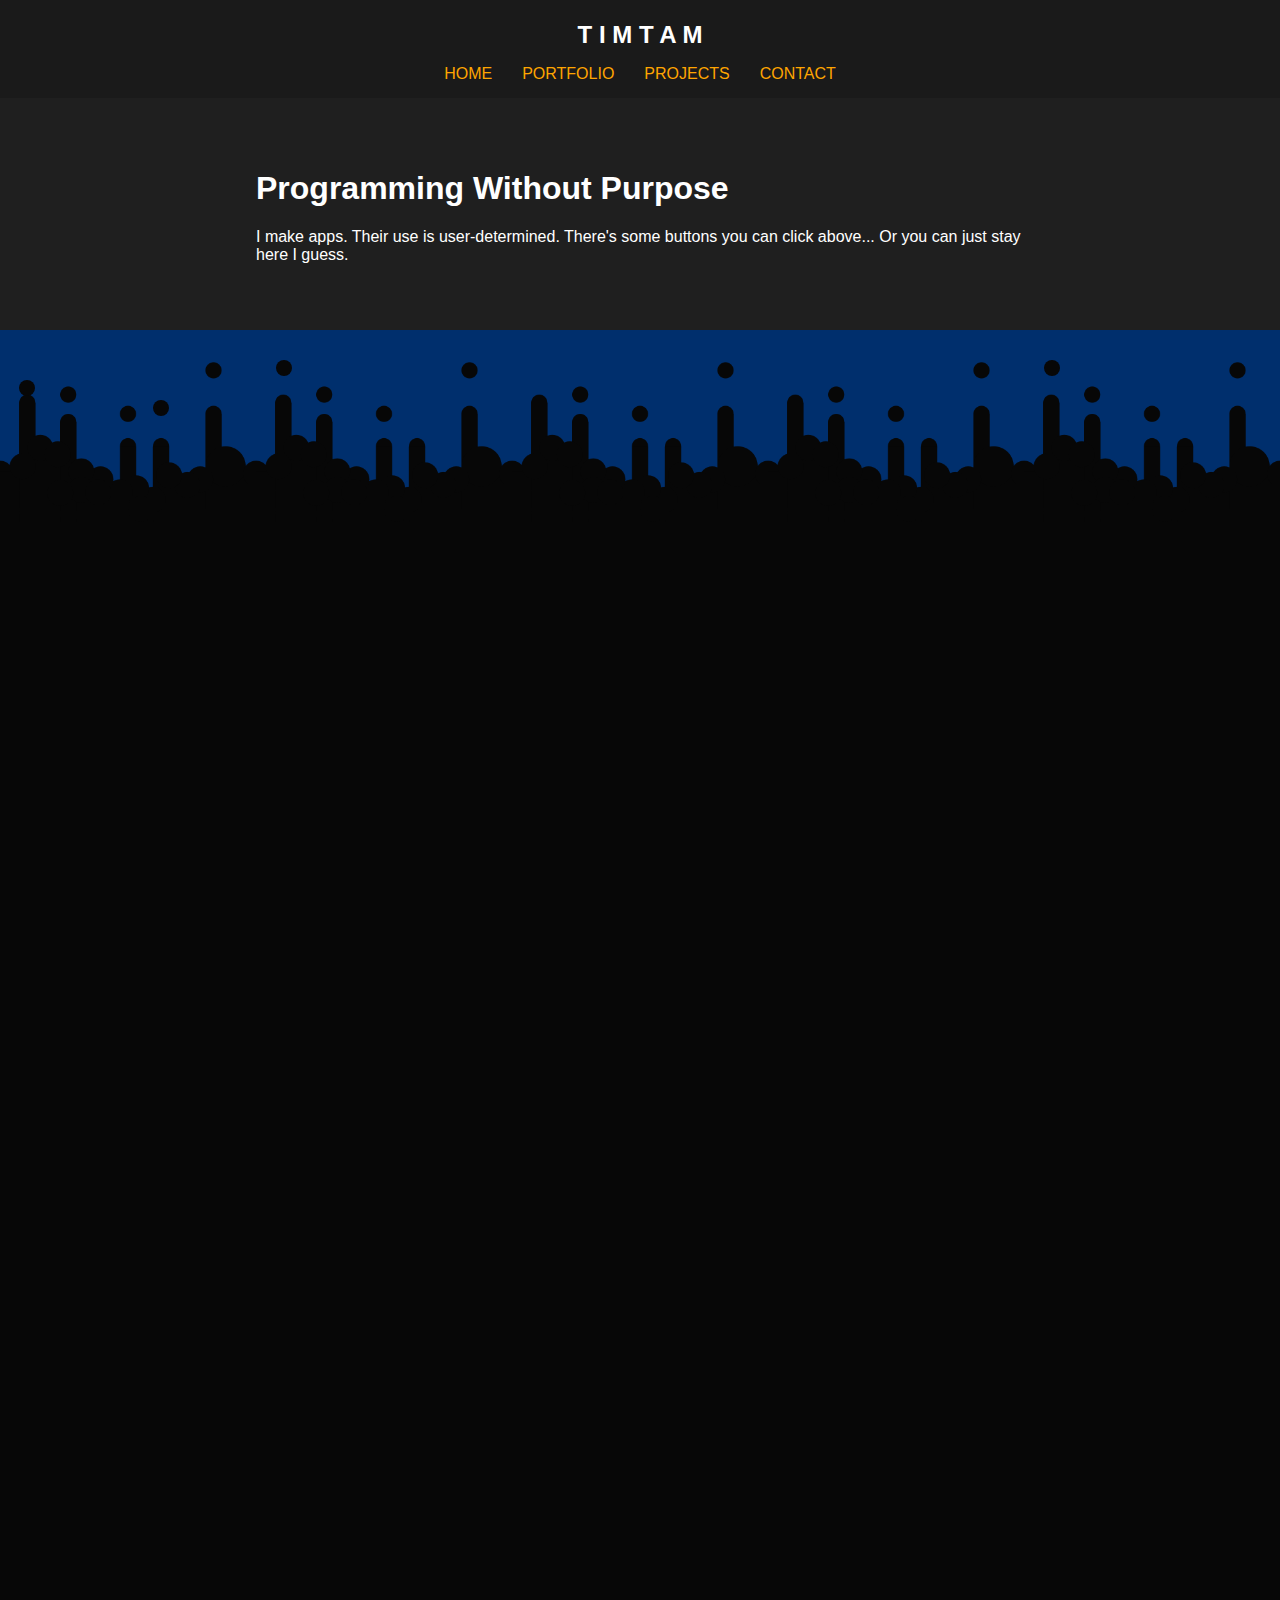
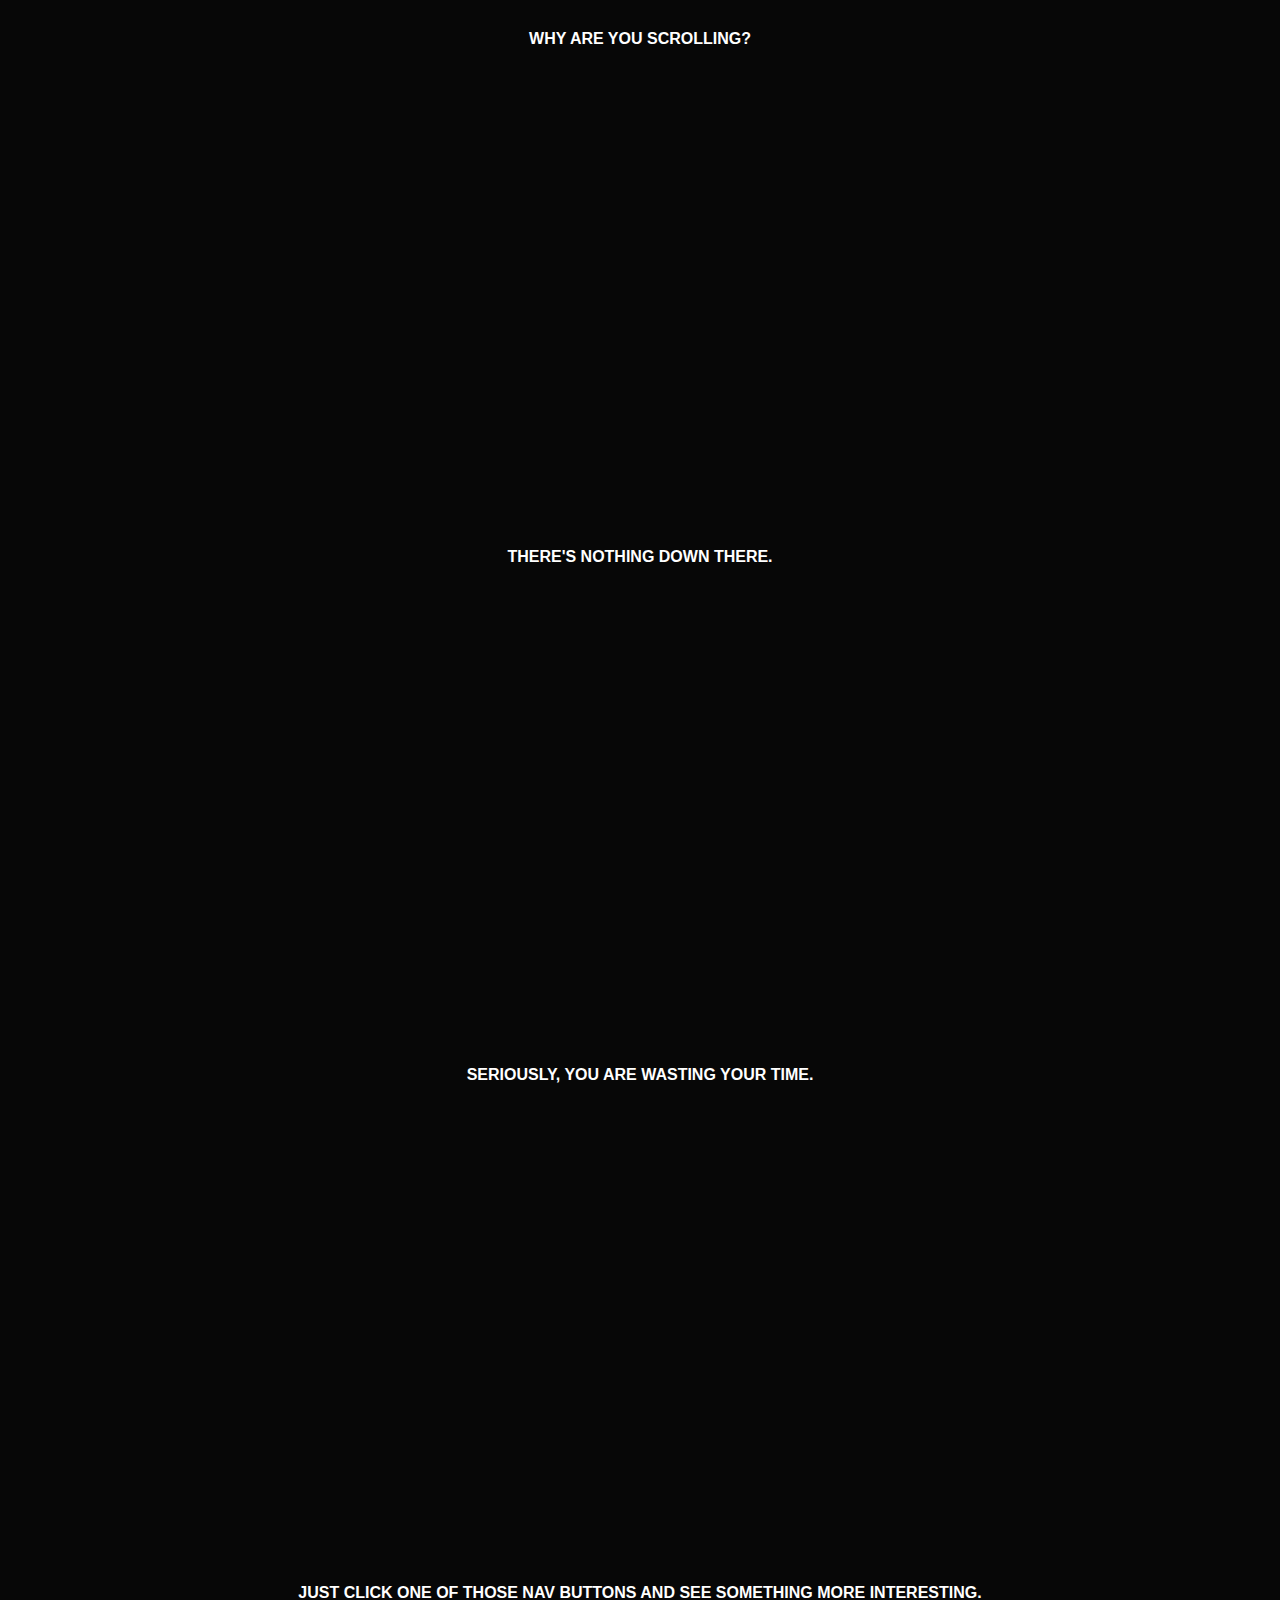
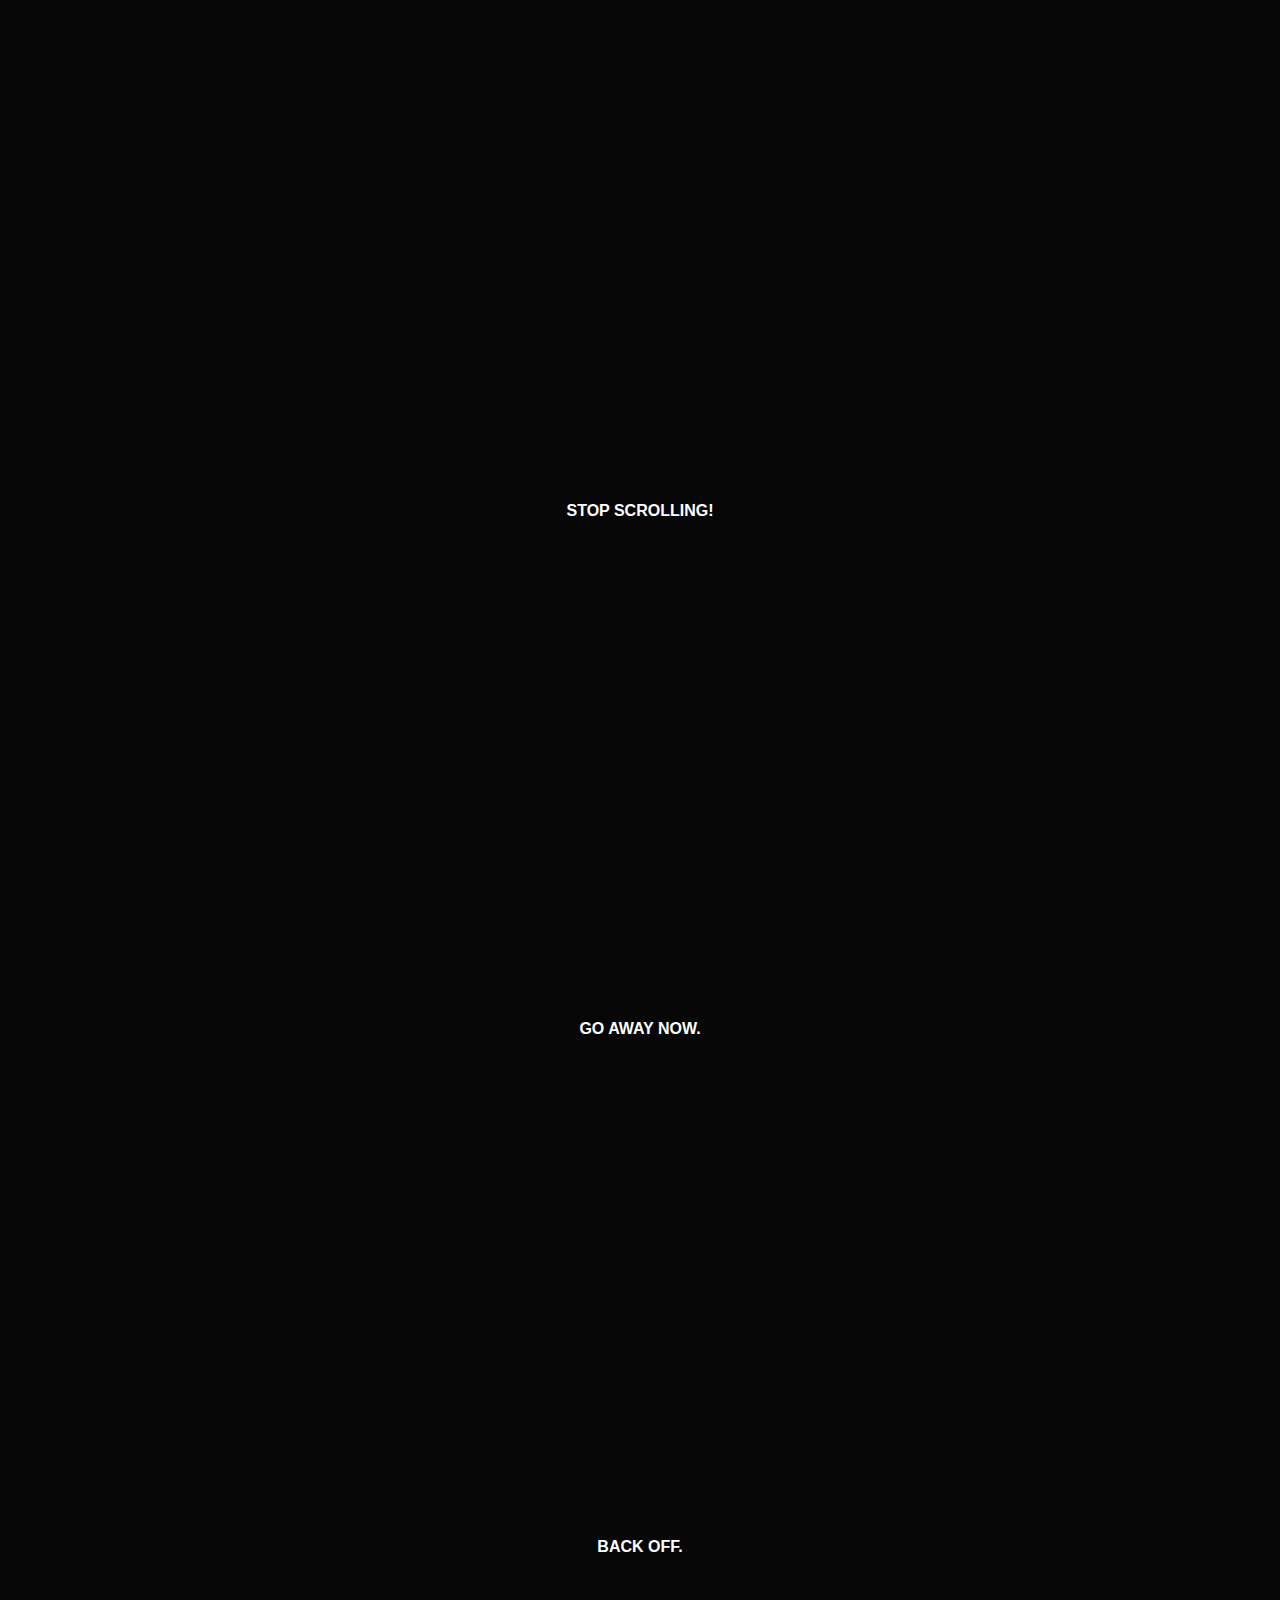
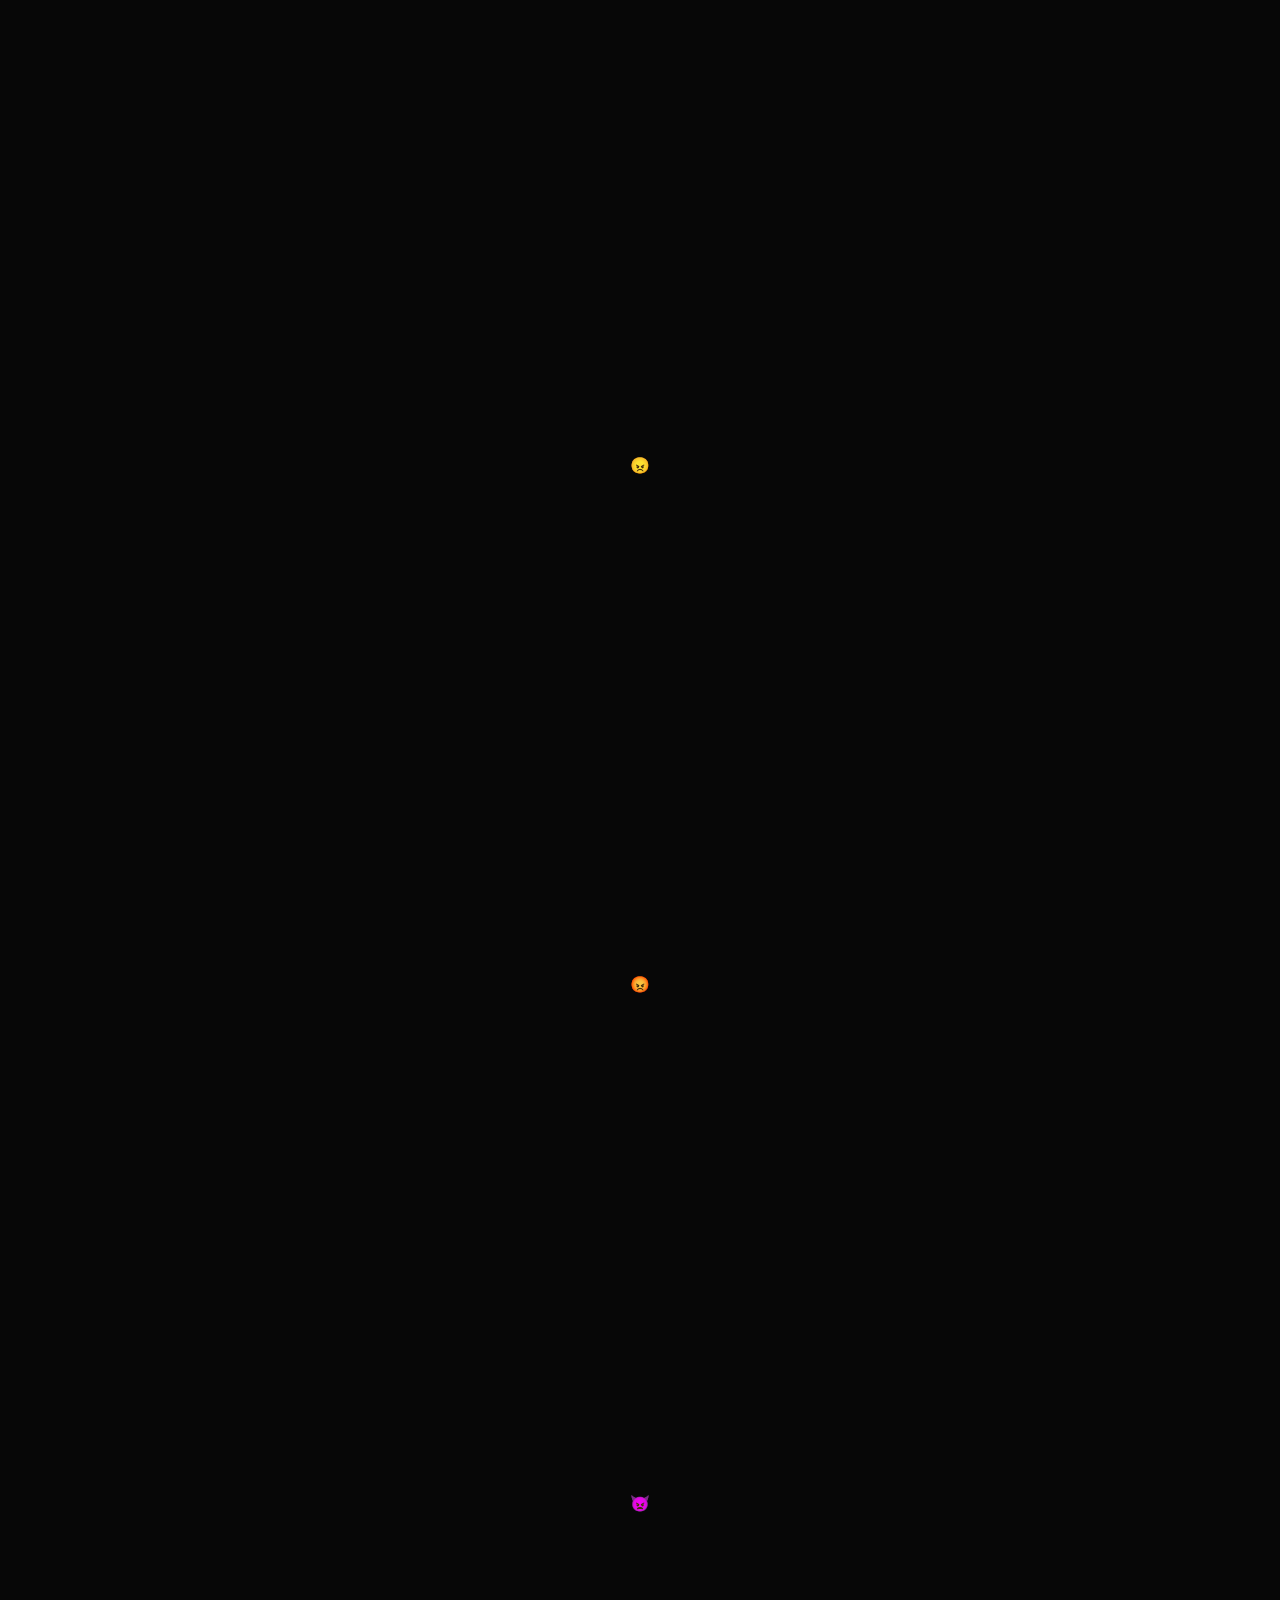
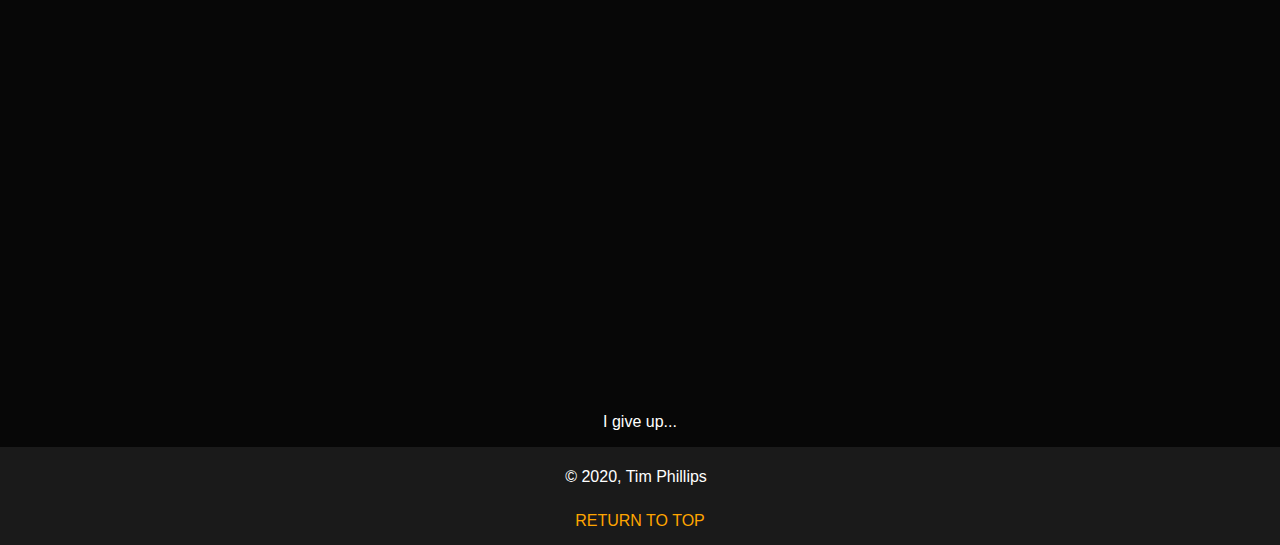
==== commit 6becc797: "Added FlaSCII Bird to project list." ====
--- a/index.html
+++ b/index.html
@@ -35,7 +35,7 @@
             <p>I make apps. Their use is user-determined. There's some buttons you can click above... Or you can just stay here I guess.
             </p>
         </article>
-
+        
         <div id="overlay"></div>
 
         <div class="sphere" style="width: 16px; height: 16px; left: 19px; top: 380px;"></div>
